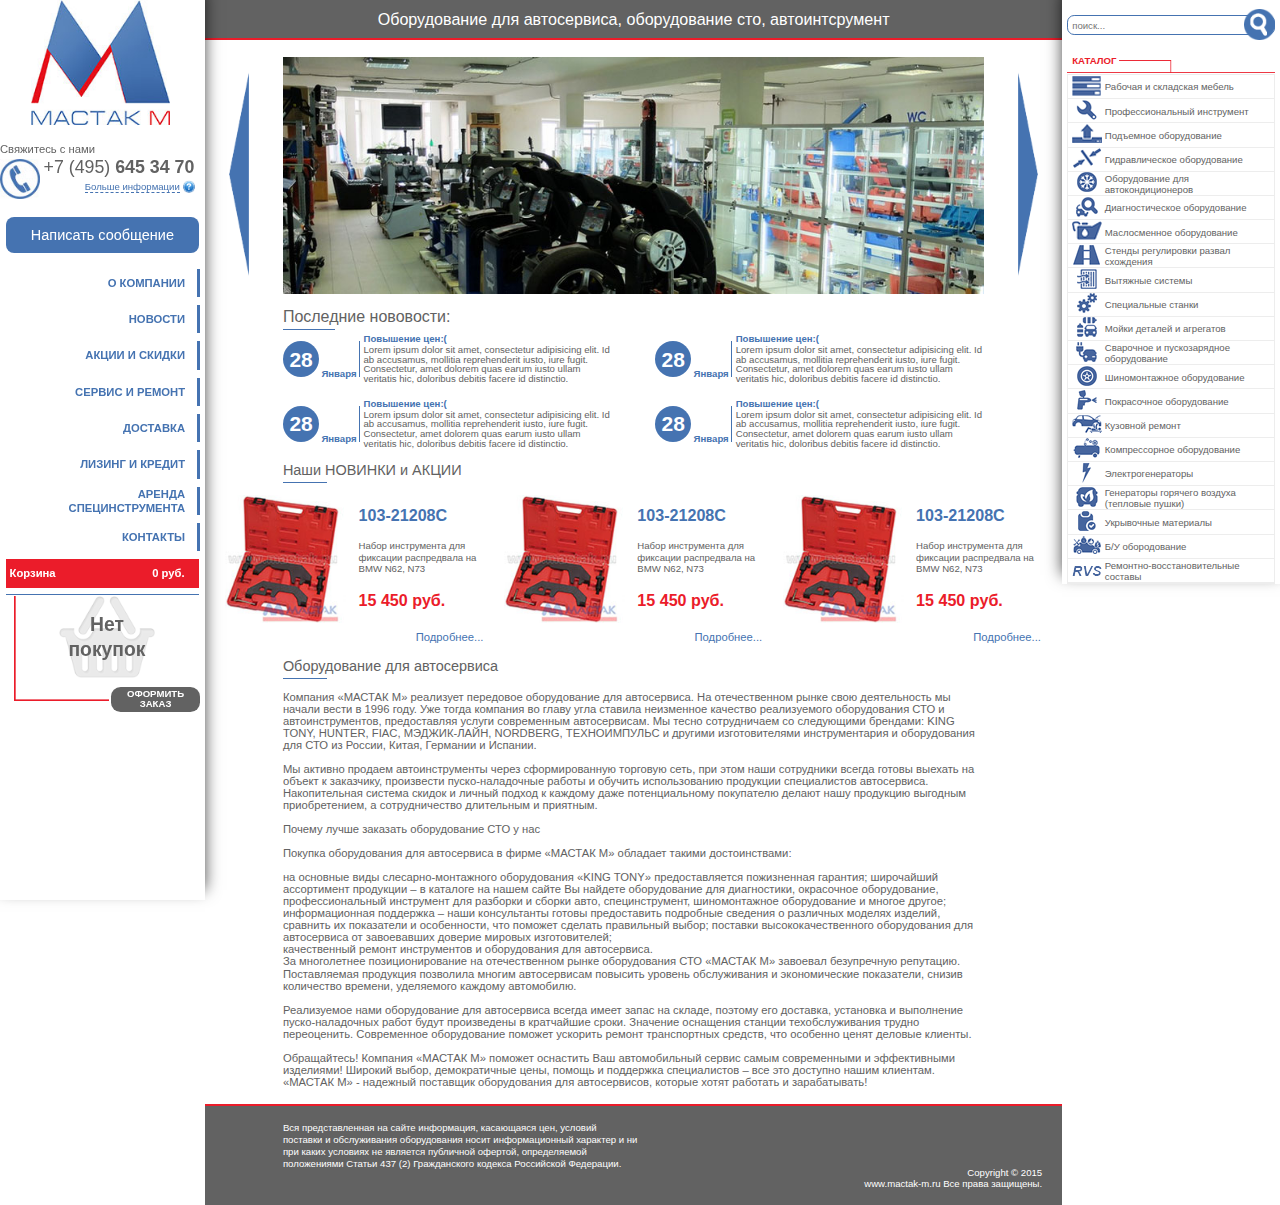
==== index.html @ f70179a8 "height left sidebar" ====
<!doctype html>
<html lang="ru">
<head>
	<meta charset="utf-8">
	<!--[if lt IE 9]>
		<script src="http://html5shiv.googlecode.com/svn/trunk/html5.js"></script>
		<script src="https://oss.maxcdn.com/respond/1.4.2/respond.min.js"></script>
	<![endif]-->
	<title>title</title>
	<meta http-equiv="X-UA-Compatible" content="IE=edge">
	<meta name="keywords" content="" >
	<meta name="description" content="">
	<link rel="stylesheet" href="css/reset.css">
	<link rel="stylesheet" href="css/fonts.css">
	<link rel="stylesheet" href="css/main.css">
	<link rel="stylesheet" href="css/media(1600).css">
	<link rel="stylesheet" href="css/media(1000).css">
	<script src="js/modernizr-2.8.3.min.js"></script>	
</head>
<body>
<div class="wrapper clearfix">
	<aside class="left-sidebar height-side">
		<div class="logo">
			<a href="#">
				<img src="images/mactak.jpg" height="155" width="172" alt="">	
			</a>
		</div>
		<div class="telefon">
			<div class="title">Свяжитесь с нами</div>
			<div class="tel-block clearfix">
				<div class="phone-icon">
					<img src="images/phone-icon.jpg" height="50" width="50" alt="">
				</div>
				<div class="phone-text">
					<div>+7 (495) <b>645 34 70</b></div>
					<a href="#">
						<span>Больше информации</span>
						<img src="images/ques.png" height="16" width="15" alt="">
					</a>
					<div class="clear"></div>
				</div>
			</div>
		</div>
		<div class="answerform">
			<a href="#" class="sms-link">Написать сообщение</a>
		</div>
		<nav class="nav">
			<ul>
				<li><a href="#">о компании</a></li>
				<li><a href="#">новости</a></li>
				<li><a href="#">акции и скидки</a></li>
				<li><a href="#">сервис и ремонт</a></li>
				<li><a href="#">доставка</a></li>
				<li><a href="#">лизинг и кредит</a></li>
				<li><a href="#" class="arends-link">аренда<br>специнструмента</a></li>
				<li><a href="#">контакты</a></li>
			</ul>
		</nav>
		<div class="basket">
			<div class="title clearfix">
				<span>Корзина</span>
				<span class="price">0 руб.</span>
			</div>
			<div class="basket-block">
				<div class="text-basket">
					<div class="text-cell">
						Нет <br>покупок
					</div>
				</div>
				<a href="#" class="get-order">Оформить заказ</a>
			</div>
		</div>
	</aside><!-- left sidebar -->

	<section class="center-content">
		<header class="header">
			Оборудование для автосервиса, оборудование сто, автоинтсрумент
		</header>
		<div class="slider-wrapper">
			<a href="#" class="prev-slide">
				<img src="images/prev-next.png" height="253" width="25" alt="">
			</a>
			<a href="#" class="next-slide">
				<img src="images/next-slide.png" height="253" width="25" alt="">
			</a>
			<div class="slide-img">
				<img src="images/slide.jpg" height="293" width="866" alt="">
			</div>
		</div><!-- slider wrapper -->

		<div class="last-news">
			<div class="title">Последние нововости:</div>
			<div class="news-wrap clearfix">
				<div class="news-block clearfix">
					<div class="date">
						<div class="number">
							<div class="number-cell">
								28
							</div>
						</div>
						<div class="month">Января</div>
					</div>
					<div class="news-text">
						<h5>Повышение цен:(</h5>
						<p>Lorem ipsum dolor sit amet, consectetur adipisicing elit. Id ab accusamus, mollitia reprehenderit iusto, iure fugit. Consectetur, amet dolorem quas earum iusto ullam veritatis hic, doloribus debitis facere id distinctio.</p>
					</div>
				</div>
				<div class="news-block clearfix">
					<div class="date">
						<div class="number">
							<div class="number-cell">
								28
							</div>
						</div>
						<div class="month">Января</div>
					</div>
					<div class="news-text">
						<h5>Повышение цен:(</h5>
						<p>Lorem ipsum dolor sit amet, consectetur adipisicing elit. Id ab accusamus, mollitia reprehenderit iusto, iure fugit. Consectetur, amet dolorem quas earum iusto ullam veritatis hic, doloribus debitis facere id distinctio.</p>
					</div>
				</div>
				<div class="news-block clearfix">
					<div class="date">
						<div class="number">
							<div class="number-cell">
								28
							</div>
						</div>
						<div class="month">Января</div>
					</div>
					<div class="news-text">
						<h5>Повышение цен:(</h5>
						<p>Lorem ipsum dolor sit amet, consectetur adipisicing elit. Id ab accusamus, mollitia reprehenderit iusto, iure fugit. Consectetur, amet dolorem quas earum iusto ullam veritatis hic, doloribus debitis facere id distinctio.</p>
					</div>
				</div>
				<div class="news-block clearfix">
					<div class="date">
						<div class="number">
							<div class="number-cell">
								28
							</div>
						</div>
						<div class="month">Января</div>
					</div>
					<div class="news-text">
						<h5>Повышение цен:(</h5>
						<p>Lorem ipsum dolor sit amet, consectetur adipisicing elit. Id ab accusamus, mollitia reprehenderit iusto, iure fugit. Consectetur, amet dolorem quas earum iusto ullam veritatis hic, doloribus debitis facere id distinctio.</p>
					</div>
				</div>
			</div>
		</div><!-- last news-->

		<div class="novelty">
			<header class="main-header">
				<span>Наши</span> НОВИНКИ и АКЦИИ
			</header>

			<div class="novelty-wrapp clearfix">
				<div class="novelty-block clearfix">
					<div class="nov-img">
						<img src="images/novetly.jpg" height="164" width="155" alt="">
					</div>
					<div class="nov-text">
						<div class="title">103-21208C</div>
						<div class="nov-desc">
							<div class="nov-cell">
								Набор инструмента для фиксации распредвала на BMW N62, N73
							</div>
						</div>
						<div class="price">15 450 руб.</div>
						<a href="#" class="more">Подробнее...</a>
						<div class="clear"></div>
					</div>
				</div>
				<div class="novelty-block clearfix">
					<div class="nov-img">
						<img src="images/novetly.jpg" height="164" width="155" alt="">
					</div>
					<div class="nov-text">
						<div class="title">103-21208C</div>
						<div class="nov-desc">
							<div class="nov-cell">
								Набор инструмента для фиксации распредвала на BMW N62, N73
							</div>
						</div>
						<div class="price">15 450 руб.</div>
						<a href="#" class="more">Подробнее...</a>
						<div class="clear"></div>
					</div>
				</div>
				<div class="novelty-block clearfix">
					<div class="nov-img">
						<img src="images/novetly.jpg" height="164" width="155" alt="">
					</div>
					<div class="nov-text">
						<div class="title">103-21208C</div>
						<div class="nov-desc">
							<div class="nov-cell">
								Набор инструмента для фиксации распредвала на BMW N62, N73
							</div>
						</div>
						<div class="price">15 450 руб.</div>
						<a href="#" class="more">Подробнее...</a>
						<div class="clear"></div>
					</div>
				</div>
			</div>
		</div><!-- novelty -->

		<div class="equipment">
			<header class="main-header">
				Оборудование для автосервиса
			</header>
			<p>
				Компания «МАСТАК М» реализует передовое оборудование для автосервиса. На отечественном рынке свою деятельность мы начали вести в 1996 году. Уже тогда компания во главу угла ставила неизменное качество реализуемого оборудования СТО и автоинструментов, предоставляя услуги современным автосервисам. Мы тесно сотрудничаем со следующими брендами: KING TONY, HUNTER, FIAC, МЭДЖИК-ЛАЙН, NORDBERG, ТЕХНОИМПУЛЬС и другими изготовителями инструментария и оборудования для СТО из России, Китая, Германии и Испании.
			</p>
			<p>
				Мы активно продаем автоинструменты через сформированную торговую сеть, при этом наши сотрудники всегда готовы выехать на объект к заказчику, произвести пуско-наладочные работы и обучить использованию продукции специалистов автосервиса. Накопительная система скидок и личный подход к каждому даже потенциальному покупателю делают нашу продукцию выгодным приобретением, а сотрудничество длительным и приятным.
			</p>
			<p>
				Почему лучше заказать оборудование СТО у нас
			</p>
			<p>
				Покупка оборудования для автосервиса в фирме «МАСТАК М» обладает такими достоинствами:
			</p>
			<p>
				на основные виды слесарно-монтажного оборудования «KING TONY» предоставляется пожизненная гарантия;
				широчайший ассортимент продукции – в каталоге на нашем сайте Вы найдете оборудование для диагностики, окрасочное оборудование, профессиональный инструмент для разборки и сборки авто, специнструмент, шиномонтажное оборудование и многое другое; <br>
				информационная поддержка – наши консультанты готовы предоставить подробные сведения о различных моделях изделий, сравнить их показатели и особенности, что поможет сделать правильный выбор;
				поставки высококачественного оборудования для автосервиса от завоевавших доверие мировых изготовителей; <br>
				качественный ремонт инструментов и оборудования для автосервиса. <br>
				За многолетнее позиционирование на отечественном рынке оборудования СТО «МАСТАК М» завоевал безупречную репутацию. Поставляемая продукция позволила многим автосервисам повысить уровень обслуживания и экономические показатели, снизив количество времени, уделяемого каждому автомобилю.
			</p>
			<p>
				Реализуемое нами оборудование для автосервиса всегда имеет запас на складе, поэтому его доставка, установка и выполнение пуско-наладочных работ будут произведены в кратчайшие сроки. Значение оснащения станции техобслуживания трудно переоценить. Современное оборудование поможет ускорить ремонт транспортных средств, что особенно ценят деловые клиенты.
			</p>
			<p>
				Обращайтесь! Компания «МАСТАК М» поможет оснастить Ваш автомобильный сервис самым современными и эффективными изделиями! Широкий выбор, демократичные цены, помощь и поддержка специалистов – все это доступно нашим клиентам. «МАСТАК М» - надежный поставщик оборудования для автосервисов, которые хотят работать и зарабатывать!
			</p>
		</div><!-- equipment -->

	<footer class="footer">
		<div class="foot-text">
			<p>Вся представленная на сайте информация, касающаяся цен, условий поставки и обслуживания оборудования носит информационный характер и ни при каких условиях не является публичной офертой, определяемой положениями Статьи 437 (2) Гражданского кодекса Российской Федерации.</p>
		</div>
		<div class="copyright">
			<p>Copyright © 2015</p>
			<p>www.mactak-m.ru Все права защищены.</p>
		</div>
	</footer>

	</section><!-- center content-->

	<aside class="right-sidebar height-side">
		<div class="search">
			<input type="text" placeholder="поиск...">
			<input type="submit" value="" class="s-in">
		</div>
		<div class="catalog">
			<div class="title">
				Каталог
			</div>
			<div class="cat-list">
				<ul>
					<li>
						<a href="#">
							<span class="cat-icon">
								<img src="images/cat-1.png" height="20" width="29" alt="">
							</span>
							<span class="text">Рабочая и складская мебель</span>
						</a>
					</li>
					<li>
						<a href="#">
							<span class="cat-icon">
								<img src="images/cat-2.png" height="20" width="22" alt="">
							</span>
							<span class="text">Профессиональный инструмент</span>
						</a>
					</li>
					<li>
						<a href="#">
							<span class="cat-icon">
								<img src="images/cat-3.png" height="19" width="30" alt="">
							</span>
							<span class="text">Подъемное оборудование</span>
						</a>
					</li>
					<li>
						<a href="#">
							<span class="cat-icon">
								<img src="images/cat-4.png" height="20" width="28" alt="">
							</span>
							<span class="text">Гидравлическое оборудование</span>
						</a>
					</li>
					<li>
						<a href="#">
							<span class="cat-icon">
								<img src="images/cat-5.png" height="20" width="20" alt="">
							</span>
							<span class="text">Оборудование для <br>
							автокондиционеров</span>
						</a>
					</li>
					<li>
						<a href="#">
							<span class="cat-icon">
								<img src="images/cat-6.png" height="20" width="22" alt="">
							</span>
							<span class="text">Диагностическое оборудование</span>
						</a>
					</li>
					<li>
						<a href="#">
							<span class="cat-icon">
								<img src="images/cat-7.png" height="19" width="30" alt="">
							</span>
							<span class="text">Маслосменное оборудование</span>
						</a>
					</li>
					<li>
						<a href="#">
							<span class="cat-icon">
								<img src="images/cat-8.png" height="20" width="27" alt="">
							</span>
							<span class="text">Стенды регулировки развал
							схождения</span>
						</a>
					</li>
					<li>
						<a href="#">
							<span class="cat-icon">
								<img src="images/cat-9.png" height="20" width="20" alt="">
							</span>
							<span class="text">Вытяжные системы</span>
						</a>
					</li>
					<li>
						<a href="#">
							<span class="cat-icon">
								<img src="images/cat-10.png" height="20" width="20" alt="">
							</span>
							<span class="text">Специальные станки</span>
						</a>
					</li>
					<li>
						<a href="#">
							<span class="cat-icon">
								<img src="images/cat-11.png" height="20" width="20" alt="">
							</span>
							<span class="text">Мойки деталей и агрегатов</span>
						</a>
					</li>
					<li>
						<a href="#">
							<span class="cat-icon">
								<img src="images/cat-12.png" height="20" width="21" alt="">
							</span>
							<span class="text">Сварочное и пускозарядное оборудование</span>
						</a>
					</li>
					<li>
						<a href="#">
							<span class="cat-icon">
								<img src="images/cat-13.png" height="20" width="20" alt="">
							</span>
							<span class="text">Шиномонтажное оборудование</span>
						</a>
					</li>
					<li>
						<a href="#">
							<span class="cat-icon">
								<img src="images/cat-14.png" height="20" width="20" alt="">
							</span>
							<span class="text">Покрасочное оборудование</span>
						</a>
					</li>
					<li>
						<a href="#">
							<span class="cat-icon">
								<img src="images/cat-15.png" height="18" width="30" alt="">
							</span>
							<span class="text">Кузовной ремонт</span>
						</a>
					</li>
					<li>
						<a href="#">
							<span class="cat-icon">
								<img src="images/cat-16.png" height="20" width="27" alt="">
							</span>
							<span class="text">Компрессорное оборудование</span>
						</a>
					</li>
					<li>
						<a href="#">
							<span class="cat-icon">
								<img src="images/cat-17.png" height="20" width="9" alt="">
							</span>
							<span class="text">Электрогенераторы</span>
						</a>
					</li>
					<li>
						<a href="#">
							<span class="cat-icon">
								<img src="images/cat-18.png" height="20" width="22" alt="">
							</span>
							<span class="text">Генераторы горячего воздуха (тепловые пушки)</span>
						</a>
					</li>
					<li>
						<a href="#">
							<span class="cat-icon">
								<img src="images/cat-19.png" height="20" width="18" alt="">
							</span>
							<span class="text">Укрывочные материалы</span>
						</a>
					</li>
					<li>
						<a href="#">
							<span class="cat-icon">
								<img src="images/cat-20.png" height="18" width="28" alt="">
							</span>
							<span class="text">Б/У обородование</span>
						</a>
					</li>
					<li>
						<a href="#">
							<span class="cat-icon">
								<img src="images/cat-21.png" height="10" width="30" alt="">
							</span>
							<span class="text">Ремонтно-восстановительные
							составы</span>
						</a>
					</li>
				</ul>
			</div>
		</div>
	</aside>
</div>


<script src="js/jquery.js"></script>
</body>
</html>
---- css/main.css ----
a {
  text-decoration: none;
}
body {
  font-family: Arial, sans-serif;
}
.wrapper {
  width: 100%;
  margin: auto;
}
.left-sidebar {
  position: fixed;
  top: 0;
  width: 16%;
  height: 100%;
  -webkit-box-shadow: 0 -10px 15px rgba(0, 0, 0, 0.7);
  -moz-box-shadow: 0 -10px 15px rgba(0, 0, 0, 0.7);
  box-shadow: 0 -10px 15px rgba(0, 0, 0, 0.7);
}
.center-content {
  float: left;
  width: 67%;
  margin-left: 16%;
}
.right-sidebar {
  float: left;
  width: 17%;
  padding-top: 15px;
  padding-left: 5px;
  padding-right: 5px;
  -webkit-box-shadow: 0px -9px 15px rgba(0, 0, 0, 0.7);
  -moz-box-shadow: 0px -9px 15px rgba(0, 0, 0, 0.7);
  box-shadow: 0px -9px 15px rgba(0, 0, 0, 0.7);
}
.telefon {
  width: 245px;
  margin: auto;
  margin-top: 20px;
}
.telefon .title {
  color: #626262;
  font-size: 14px;
  margin-bottom: 5px;
}
.logo {
  text-align: center;
  margin-left: -5px;
}
.phone-icon {
  float: left;
  width: 50px;
}
.phone-text {
  float: left;
  width: 192px;
  padding-left: 5px;
}
.phone-text div {
  font-size: 22px;
  color: #626262;
}
.phone-text div b {
  font-weight: bold;
}
.phone-text a {
  font-size: 12px;
  color: #4573b1;
  float: right;
}
.phone-text a span {
  border-bottom: 1px dashed #4573b1;
}
.phone-text a img {
  position: relative;
  top: 4px;
}
.answerform {
  margin: 20px 0px;
}
.sms-link {
  display: block;
  width: 96%;
  margin: auto;
  height: 45px;
  text-align: center;
  background: #4573b1;
  color: white;
  font-size: 18px;
  line-height: 45px;
  -webkit-border-radius: 10px;
  -moz-border-radius: 10px;
  border-radius: 10px;
}
.nav {
  text-transform: uppercase;
  padding-right: 6px;
}
.nav li {
  height: 35px;
  border-right: 5px solid #4573b1;
  margin-bottom: 10px;
  text-align: right;
}
.nav li a {
  display: inline-block;
  padding-right: 15px;
  font-weight: bold;
  font-size: 14px;
  color: #4573b1;
  height: 35px;
  line-height: 35px;
}
.nav li .arends-link {
  line-height: 18px;
}
.basket {
  width: 240px;
  margin: auto;
}
.basket .title {
  width: 100%;
  height: 35px;
  background: #eb1c2a;
  color: white;
  font-size: 14px;
  line-height: 35px;
  padding-left: 5px;
  padding-right: 18px;
  font-weight: bold;
}
.basket .title:after {
  content: "";
  border-top: 2px solid #4573b1;
  width: 240px;
  margin-left: -5px;
  margin-top: 1px;
}
.basket .price {
  float: right;
}
.basket-block {
  width: 230px;
  height: 130px;
  position: relative;
  margin-top: 10px;
  margin-left: 10px;
  margin-bottom: 20px;
  background: url(../images/red-line.png) no-repeat;
}
.get-order {
  display: block;
  width: 110px;
  height: 32px;
  text-transform: uppercase;
  text-align: center;
  font-weight: bold;
  font-size: 12px;
  color: white;
  background: #626262;
  -webkit-border-radius: 12px;
  -moz-border-radius: 12px;
  border-radius: 12px;
  padding-top: 3px;
  line-height: 13px;
  position: absolute;
  right: 0;
  bottom: -14px;
}
.text-basket {
  width: 119px;
  height: 102px;
  line-height: 31px;
  background: url(../images/basket.png) no-repeat;
  text-align: center;
  margin: auto;
  font-weight: bold;
  font-size: 24px;
  color: #626262;
}
.text-cell {
  width: 119px;
  height: 102px;
  display: table-cell;
  vertical-align: middle;
}
.search {
  position: relative;
}
.search input[type="text"] {
  width: 100%;
  outline: 0;
  height: 25px;
  font-size: 12px;
  font-family: Arial, sans-serif;
  padding-left: 5px;
  border: 1px solid #4573b1;
  -webkit-border-radius: 9px;
  -moz-border-radius: 9px;
  border-radius: 9px;
}
.search .s-in {
  display: block;
  width: 39px;
  height: 39px;
  outline: 0;
  border: 0;
  cursor: pointer;
  position: absolute;
  top: -8px;
  right: -1px;
  background: url(../images/search.png) no-repeat;
}
.catalog {
  margin-top: 25px;
}
.catalog .title {
  height: 23px;
  color: #eb1c2a;
  text-transform: uppercase;
  padding-left: 6px;
  padding-top: 1px;
  font-weight: bold;
  font-size: 12px;
  background: url(../images/cata-line.png) no-repeat;
  background-position: 0 6px;
}
.cat-list {
  border: 1px solid #ededed;
}
.cat-list li {
  height: 30px;
  border-bottom: 1px solid #ededed;
}
.cat-list .cat-icon {
  display: table-cell;
  vertical-align: middle;
  width: 45px;
  height: 30px;
  text-align: center;
}
.cat-list .text {
  display: table-cell;
  vertical-align: middle;
  width: 210px;
  height: 30px;
  color: #626262;
  font-size: 12px;
  line-height: 14px;
}
.header {
  height: 50px;
  line-height: 47px;
  background: #626262;
  border-bottom: 3px solid #eb1c2a;
  text-align: center;
  color: white;
  font-size: 20px;
}
.slider-wrapper {
  position: relative;
  width: 1060px;
  margin: auto;
  height: 333px;
  padding: 20px 0;
}
.slide-img {
  width: 866px;
  margin: auto;
}
.prev-slide {
  position: absolute;
  z-index: 2;
  left: 30px;
  top: 50%;
  margin-top: -126.5px;
}
.next-slide {
  position: absolute;
  z-index: 2;
  right: 30px;
  top: 50%;
  margin-top: -126.5px;
}
.last-news {
  width: 866px;
  margin: auto;
}
.last-news .title {
  color: #626262;
}
.last-news .title:after {
  content: "";
  display: block;
  width: 65px;
  border-top: 1px solid #4573b1;
  margin: 5px 0;
}
.news-wrap {
  margin-left: -55px;
}
.news-block {
  width: 405px;
  height: 70px;
  float: left;
  margin-bottom: 10px;
  margin-left: 55px;
}
.news-block .date {
  width: 95px;
  height: 45px;
  border-right: 1px solid #4573b1;
  float: left;
  margin-top: 9px;
}
.news-block .date .number {
  display: inline-block;
  width: 45px;
  height: 45px;
  background: #4573b1;
  -webkit-border-radius: 50%;
  -moz-border-radius: 50%;
  border-radius: 50%;
  text-align: center;
  color: white;
  font-size: 26px;
  font-weight: bold;
}
.news-block .date .number-cell {
  display: table-cell;
  vertical-align: middle;
  width: 45px;
  height: 45px;
}
.news-block .date .month {
  display: inline-block;
  font-size: 12px;
  color: #4573b1;
  font-weight: bold;
  margin-left: -3px;
}
.news-block .news-text {
  float: left;
  padding-left: 5px;
  width: 310px;
}
.news-block .news-text h5 {
  font-size: 12px;
  color: #4573b1;
  font-weight: bold;
  margin-bottom: 2px;
}
.news-block .news-text p {
  font-size: 12px;
  color: #626262;
}
.novelty-wrapp {
  width: 1060px;
  margin: auto;
  margin-top: 15px;
}
.novelty-wrapp .h3 {
  padding-left: 80px;
}
.novelty-block {
  float: left;
  width: 320px;
  margin-left: 25px;
}
.nov-img {
  float: left;
  width: 150px;
}
.nov-text {
  width: 170px;
  padding-top: 15px;
  padding-left: 15px;
  float: left;
}
.nov-text .title {
  font-weight: bold;
  color: #4573b1;
  font-size: 20px;
}
.nov-text .nov-desc {
  height: 85px;
  font-size: 12px;
  color: #626262;
  line-height: 1.2;
}
.nov-text .nov-cell {
  display: table-cell;
  vertical-align: middle;
  width: 170px;
  height: 85px;
}
.nov-text .price {
  color: #eb1c2a;
  font-weight: bold;
  font-size: 20px;
  margin-bottom: 7px;
}
.nov-text .more {
  float: right;
  font-size: 14px;
  color: #4573b1;
}
.main-header {
  font-size: 18px;
  color: #626262;
  width: 866px;
  margin: auto;
}
.main-header:after {
  content: "";
  display: block;
  border-top: 1px solid #4573b1;
  width: 55px;
  margin-top: 5px;
}
.equipment {
  width: 866px;
  margin: auto;
  margin-top: 20px;
  padding-bottom: 20px;
}
.equipment p {
  font-size: 14px;
  color: #626262;
  margin-top: 15px;
  line-height: 15px;
}
.footer {
  border-top: 3px solid #eb1c2a;
  background: #626262;
  position: relative;
  padding-top: 20px;
  height: 125px;
}
.foot-text {
  width: 866px;
  margin: auto;
}
.foot-text p {
  width: 440px;
  color: white;
  font-size: 12px;
  line-height: 15px;
}
.copyright {
  position: absolute;
  z-index: 2;
  right: 25px;
  bottom: 20px;
  text-align: right;
  font-size: 12px;
  color: white;
  line-height: 1.1;
}
.red-o {
  color: #eb1c2a;
}
.about-wrapper {
  width: 1020px;
  margin: auto;
  border-top: 1px solid #4573b1;
  margin-top: 70px;
}
.about-container {
  width: 866px;
  padding-bottom: 20px;
  margin: auto;
}
.tabs {
  margin-top: -30px;
}
.tabs li {
  float: left;
  cursor: pointer;
  width: 100px;
  height: 30px;
  line-height: 28px;
  font-size: 12px;
  color: white;
  background: #4573b1;
  text-align: center;
  border: 1px solid #4573b1;
  border-bottom: 0;
  margin-right: 10px;
}
.tabs li.active,
.tabs li:hover {
  color: #4573b1;
  background: white;
}
.about-text {
  padding-top: 20px;
}
.about-desc {
  padding-top: 20px;
}
.about-desc p {
  font-size: 14px;
  color: #626262;
  margin-bottom: 25px;
  line-height: 17px;
}
.about-desc img {
  float: right;
}
.photo {
  border: 1px solid #4573b1;
  position: relative;
  padding: 0 5px;
  padding-bottom: 10px;
  -webkit-border-radius: 10px;
  -moz-border-radius: 10px;
  border-radius: 10px;
}
.photo .title {
  height: 45px;
  line-height: 45px;
  text-align: center;
  font-size: 14px;
  color: #626262;
}
.photo-wrapp {
  margin-left: -18px;
}
.photo-block {
  float: left;
  margin-left: 18px;
  width: 127px;
}
.photo-prev {
  position: absolute;
  left: -27px;
  top: 50%;
  margin-top: -26px;
  z-index: 2;
}
.photo-next {
  position: absolute;
  right: -28px;
  top: 50%;
  margin-top: -26px;
  z-index: 2;
}
.main-air {
  width: 1020px;
  margin: auto;
  padding-bottom: 20px;
  border-bottom: 1px solid #4573b1;
}
.breadcrumbs {
  border-bottom: 1px solid #4573b1;
  padding-top: 20px;
}
.breadcrumbs li {
  float: left;
  padding-top: 10px;
}
.breadcrumbs li:first-child {
  padding-top: 0;
}
.breadcrumbs li:first-child span {
  position: relative;
  top: -4px;
}
.breadcrumbs li a {
  font-size: 16px;
  color: #626262;
}
.breadcrumbs li span {
  padding: 0 10px;
}
.filter {
  border-bottom: 1px solid #4573b1;
  padding-left: 80px;
  position: relative;
}
.filter td {
  padding: 20px 0px;
  width: 185px;
  vertical-align: middle;
}
.filter .clas {
  font-size: 18px;
  font-weight: bold;
  color: #626262;
}
.filter .radio {
  color: #626262;
  font-size: 14px;
  text-transform: uppercase;
}
.apply-filter {
  width: 100px;
  height: 35px;
  display: block;
  background: #4573b1;
  font-size: 12px;
  padding-top: 7px;
  color: white;
  text-align: center;
  text-transform: uppercase;
  position: absolute;
  bottom: -17.5px;
  right: 185px;
  border-right: 1px solid white;
  -webkit-border-radius: 10px 0 0 10px;
  -moz-border-radius: 10px 0 0 10px;
  border-radius: 10px 0 0 10px;
}
.reset {
  width: 100px;
  height: 35px;
  display: block;
  background: #4573b1;
  font-size: 12px;
  padding-top: 7px;
  color: white;
  right: 85px;
  text-align: center;
  text-transform: uppercase;
  position: absolute;
  bottom: -17.5px;
  -webkit-border-radius: 0 10px 10px 0;
  -moz-border-radius: 0 10px 10px 0;
  border-radius: 0 10px 10px 0;
}
.top-fil {
  padding: 40px 0;
  font-size: 12px;
}
.top-fil td {
  padding-right: 25px;
  vertical-align: top;
}
.top-fil td:first-child {
  color: #4573b1;
}
.item-container {
  width: 866px;
  margin: auto;
  margin-bottom: 20px;
}
.item-desc {
  width: 530px;
  float: left;
}
.item-img {
  float: left;
  width: 336px;
  text-align: right;
}
.item-info {
  border-bottom: 2px solid #4573b1;
}
.item-info .left-block {
  width: 50%;
  float: left;
}
.item-info .right-block {
  width: 50%;
  float: right;
  text-align: right;
}
.item-info .cod {
  color: #4573b1;
  font-weight: bold;
  font-size: 42px;
}
.item-info .price {
  color: red;
  font-weight: bold;
}
.item-info .price b {
  font-size: 42px;
}
.list-item {
  font-size: 12px;
  color: #626262;
  padding: 20px;
}
.list-item li {
  margin-bottom: 15px;
}
.list-item span {
  font-weight: bold;
}
.add-basket {
  margin-top: 40px;
}
.after-info {
  padding: 20px 0;
  font-size: 12px;
  color: #626262;
}
.after-info a {
  text-transform: uppercase;
  color: #4573b1;
  font-weight: bold;
  display: inline-block;
  margin-left: 20px;
  margin-top: 20px;
}
.item-wrapper {
  border-bottom: 1px solid #4573b1;
}
.after-item-text {
  width: 866px;
  margin: auto;
  padding: 20px 0;
  font-size: 14px;
  color: #626262;
  text-align: justify;
}
.detail-img {
  width: 400px;
  float: left;
}
.detail-img-block {
  border: 1px solid #4573b1;
}
.miniature {
  padding: 10px 5px;
}
.detail-desc {
  width: 530px;
  float: right;
}
.detail-desc .item-desc {
  float: none;
  width: auto;
}
.detail {
  padding-left: 65px;
  padding-top: 30px;
}
.detail .item-info {
  border-bottom: 1px solid #4573b1;
}
.detail .after-info {
  border-bottom: 1px solid #4573b1;
}
.detail .cod,
.detail .price {
  border-bottom: 1px solid #4573b1;
  height: 43px;
}
.detail .col-33 {
  float: left;
  width: 33.3%;
  font-size: 12px;
  color: #4573b1;
}
.detail .col-33 img {
  margin-right: 10px;
}
.icon-detail {
  padding: 20px 0;
  border-bottom: 1px solid #4573b1;
}
.detail-text {
  font-size: 12px;
}
.detail-text h5 {
  font-size: 14px;
  text-transform: uppercase;
  font-weight: bold;
  color: #4573b1;
  margin-top: 18px;
}
.detail-text p {
  color: #626262;
  margin-top: 18px;
}
.detail-text .return {
  display: inline-block;
  float: right;
  text-decoration: underline;
  margin-top: 18px;
  color: #4573b1;
}
.h3 {
  text-transform: uppercase;
  color: #4573b1;
  font-size: 20px;
  font-weight: bold;
  margin-top: 20px;
  margin-bottom: 10px;
}
.documentation {
  font-weight: bold;
  font-size: 12px;
}
.documentation a {
  color: #4573b1;
  text-decoration: underline;
}
.documentation img {
  margin-right: 20px;
}
.novelty-also {
  padding-bottom: 20px;
}
.order-block1 {
  width:982px;
  margin:10px auto 60px;
}
.order-block2 {
  width:800px;
  margin:10px auto 30px;
}
.order-step1,.order-step2,.order-step3 {
  float:left;
  width:327px;
  height:172px;
}
.step1,.step2,.step3 {
  float:left;
  width:256px;
  height:135px;
}
.basket-table {
  width:860px;
  margin:0 auto;
}
.basket-table td {
  vertical-align:top;
}
.basket-item-title {
  font-size: 24px;
  font-weight: bold;
  color: #5781b9;
}
.basket-item-title:first-letter {
  color:red;
}
.basket-item-info {
  font-size: 14px;
  padding: 10px 20px;
  color:#626262;
}
.basket-item-more {
  padding: 4px 10px 0;
  font-size:14px;
  float:left;
}
.basket-item-more a {
  color:#5781b9;
}
.basket-item-price {
  padding:0 10px;
  color:#db0703;
  font-size:20px;
  float:right;
  font-weight:bold;
}
.basket-table thead td{
  text-align:center;
  font-size: 20px;
  font-weight: bold;
  line-height:45px;
}
.basket-table thead td.basket-kolvo {
  color:#5781b9;
}
.basket-table thead td.basket-sum {
  color:white;
  background:#5781b9;
  border-left:5px solid #5781b9;
  border-right:5px solid #5781b9;
}
.amount {
  width: 70px;
  margin: 24px auto;
  text-align:center;
}
.amount-title {
  font-size: 12px;
  font-weight: bold;
}
.amount input {
  width:34px;
  height:33px;
  border-radius:5px;
  border:1px solid gray;
  text-align:center;
  font-size:18px;
  float:left;
  margin:0 5px;
}
.amount .amount-up {
  width:11px;
  height:20px;
  background:url('../images/arr-right.png') no-repeat;
  float:left;
  margin-top: 6px;
}
.amount .amount-down {
  width:11px;
  height:20px;
  background:url('../images/arr-left.png') no-repeat;
  float:left;
  margin-top: 6px;
}
.basket-item-sum {
  width:100px;
  border-left:5px solid #5781b9;
  border-right:5px solid #5781b9;
  border-bottom: 1px solid #5781b9;
  text-align:center;
  color:#eb1c2a;
  font-weight: bold;
  font-size: 20px;
  vertical-align:middle !important;
}
.actions {
  text-align:center;
  vertical-align: middle !important;
}
.basket-item-del {
  display: block;
  width: 77px;
  height: 60px;
  background: url('../images/del.png') top no-repeat;
  padding-top: 40px;
  font-weight: bold;
  color: #5781b9;
  margin: 20px auto;
}
.basket-item-amount {
  border-bottom: 1px solid #5781b9;
  vertical-align: middle !important;
}
.basket-bottom-border {
  height:1px;
  background:url('../images/basket-item-border.png') no-repeat;
}
.basket-item {
  padding-top:10px;
}
.basket-item-img {
  padding-top:10px;
}
.nobottom {
  border-bottom:0 !important;
}
.basket-sum-border {
  width:154px;
  height:39px;
  background:url('../images/basket-sum-border.png') 108px 0px no-repeat;
}
.basket-info {
  width:800px;
  margin:20px auto;
}
.personal-type {
  margin-left:10px;
  line-height:24px;
  font-size:20px;
  font-weight:bold;
  color:#5781b9;
}
.basket-info-person {
  float:left;
  width:300px;
}
.basket-info-sum {
  float:right;
  width:300px;
  color:#5781b9;
  font-size:30px;
  font-weight:bold;
}
.basket-info-sum span{
  color:#4fc151;
}
.cont-button {
  background:#4fc151;
  width:290px;
  height:75px;
  border-radius:10px;
  display:block;
  float:right;
  text-align:center;
  line-height:75px;
  font-size: 30px;
  color: white;
}
.cont-block {
  margin:0px 70px 30px 0;
}
.order-area {
  width:960px;
  margin:0 auto 50px;
  background: url('../images/bg-order.png') right no-repeat;
  min-height: 475px;
}
.order-left-side {
  float:left;
}
.order-right-side {
  float:right;
}
.input-block {
  width:430px;
  margin-top: 20px;
}
.radio-block {
  margin:34px;
}
.input-block h5 {
  color:#626262;
  margin-bottom:5px;
  margin-left:10px;
  font-size:14px;
}
.input-block input {
  width:430px;
  height:40px;
  border:1px solid #4573b1;
  border-radius:7px;
  outline:none;
  font-size:18px;
  padding:0 10px;
}
.input-block textarea {
  width:430px;
  height:168px;
  border:1px solid #4573b1;
  border-radius:7px;
  outline:none;
  font-size:18px;
  padding:0 10px;
}
.select-city {
  padding:0 20px;
}
.uploadfile {
  margin:10px 0 62px;
}
.uploadfile span {
  padding-left:10px;
  font-size:14px;
  color:#626262;
}
.order-actions {
  float:right;
  width:400px;
}
.order-back-link {
  float:left;
  line-height:62px;
  font-size:24px;
  color:#5781b9;
  font-weight:bold;
}
.order-cont-link {
  background:#4fc151;
  width:250px;
  height:62px;
  border-radius:10px;
  display:block;
  float:right;
  text-align:center;
  line-height:62px;
  font-size: 30px;
  color: white;
}
.deactive {
  background:#999;
}
---- css/media(1600).css ----
@media (max-width: 1599px) {
  .wrapper {
    width: 100%;
  }
  .left-sidebar {
    width: 16%;
  }
  .center-content {
    width: 67%;
    margin-left: 16%;
  }
  .right-sidebar {
    width: 17%;
  }
  .telefon {
    margin-top: 1.2vw;
  }
  .telefon .title {
    font-size: 0.88vw;
    margin-bottom: 0.3vw;
  }
  .logo {
    margin-left: -0.3vw;
  }
  .logo img {
    width: 10.8vw;
    height: 9.8vw;
  }
  .phone-icon {
    width: 3.1vw;
  }
  .phone-icon img {
    width: 3.1vw;
    height: 3.1vw;
  }
  .phone-text {
    width: 12.1vw;
    padding-left: 0.3vw;
  }
  .phone-text div {
    font-size: 1.39vw;
  }
  .phone-text a {
    font-size: 0.75vw;
  }
  .phone-text a img {
    top: 0.25vw;
    width: 0.94vw;
    height: 1.01vw;
  }
  .answerform {
    margin: 1.2vw 0;
  }
  .sms-link {
    width: 15.1vw;
    height: 2.84vw;
    line-height: 2.84vw;
    font-size: 1.13vw;
    -webkit-border-radius: 0.63vw;
    -moz-border-radius: 0.63vw;
    border-radius: 0.63vw;
  }
  .nav {
    padding-right: 0.37vw;
  }
  .nav li {
    height: 2.21vw;
    border-right-width: 0.3vw;
    margin-bottom: 0.63vw;
  }
  .nav li a {
    padding-right: 0.94vw;
    font-size: 0.88vw;
    height: 2.21vw;
    line-height: 2.21vw;
  }
  .nav li .arends-link {
    line-height: 1.13vw;
  }
  .basket {
    width: 15.1vw;
  }
  .basket .title {
    height: 2.21vw;
    font-size: 0.88vw;
    line-height: 2.21vw;
    padding-left: 0.3vw;
    padding-right: 1.13vw;
  }
  .basket .title:after {
    border-top-width: 0.12vw;
    width: 15.1vw;
    margin-left: -0.3vw;
  }
  .basket-block {
    width: 14.55vw;
    height: 8.22vw;
    margin-bottom: 1.26vw;
    margin-top: 0.63vw;
    margin-left: 0.63vw;
    background-size: contain;
  }
  .get-order {
    width: 6.96vw;
    height: 2vw;
    font-size: 0.75vw;
    -webkit-border-radius: 0.75vw;
    -moz-border-radius: 0.75vw;
    border-radius: 0.75vw;
    line-height: 0.82vw;
    bottom: -0.88vw;
    padding-top: 0.18vw;
  }
  .text-basket {
    width: 7.53vw;
    height: 6.45vw;
    line-height: 1.96vw;
    font-size: 1.51vw;
    background-size: contain;
  }
  .text-cell {
    width: 7.53vw;
    height: 6.45vw;
  }
  .search input[type="text"] {
    height: 1.58vw;
    font-size: 0.75vw;
    padding-left: 0.3vw;
    -webkit-border-radius: 0.56vw;
    -moz-border-radius: 0.56vw;
    border-radius: 0.56vw;
  }
  .search .s-in {
    width: 2.46vw;
    height: 2.46vw;
    top: -0.5vw;
    right: -0.06vw;
    background-size: contain;
  }
  .catalog {
    margin-top: 1.58vw;
  }
  .catalog .title {
    height: 1.45vw;
    padding-left: 0.37vw;
    font-size: 0.75vw;
    background-size: contain;
    background-position: 0 0.37vw;
  }
  .cat-list li {
    height: 1.89vw;
  }
  .cat-list .cat-icon {
    width: 2.84vw;
    height: 1.89vw;
  }
  .cat-list .cat-icon img {
    max-width: 90%;
  }
  .cat-list .text {
    width: 13.2vw;
    height: 1.89vw;
    font-size: 0.75vw;
    line-height: 0.88vw;
  }
  .header {
    height: 3.16vw;
    line-height: 2.97vw;
    border-bottom-width: 0.18vw;
    font-size: 1.26vw;
  }
  .slider-wrapper {
    width: 100%;
    height: 21vw;
    padding: 1.26vw 0;
  }
  .slide-img {
    width: 54.8vw;
  }
  .slide-img img {
    width: 100%;
    height: auto;
  }
  .prev-slide {
    left: 1.89vw;
    margin-top: -8vw;
  }
  .next-slide {
    right: 1.89vw;
    margin-top: -8vw;
  }
  .prev-slide img,
  .next-slide img {
    width: 1.58vw;
    height: 16vw;
  }
  .last-news {
    width: 54.8vw;
  }
  .last-news .title:after {
    width: 4.11vw;
    margin: 0.3vw 0;
  }
  .news-wrap {
    margin-left: -3.48vw;
  }
  .news-block {
    width: 25.6vw;
    height: 4.43vw;
    margin-bottom: 0.63vw;
    margin-left: 3.48vw;
  }
  .news-block .date {
    width: 6vw;
    height: 2.84vw;
    margin-top: 0.56vw;
  }
  .news-block .date .number {
    width: 2.84vw;
    height: 2.84vw;
    font-size: 1.64vw;
  }
  .news-block .date .number-cell {
    width: 2.84vw;
    height: 2.84vw;
  }
  .news-block .date .month {
    font-size: 0.75vw;
    margin-left: -0.18vw;
  }
  .news-block .news-text {
    padding-left: 0.3vw;
    width: 19.6vw;
  }
  .news-block .news-text h5 {
    font-size: 0.75vw;
    margin-bottom: 0.12vw;
  }
  .news-block .news-text p {
    font-size: 0.75vw;
  }
  .novelty-wrapp {
    width: 100%;
    margin: auto;
    margin-top: 0.94vw;
  }
  .novelty-block {
    width: 20.2vw;
    margin-left: 1.58vw;
  }
  .nov-img {
    width: 9.49vw;
  }
  .nov-img img {
    width: 100%;
    height: auto;
  }
  .nov-text {
    width: 10.7vw;
    padding-top: 0.94vw;
    padding-left: 0.94vw;
  }
  .nov-text .title {
    font-size: 1.26vw;
  }
  .nov-text .nov-desc {
    height: 5.37vw;
    font-size: 0.75vw;
  }
  .nov-text .nov-cell {
    width: 10.7vw;
    height: 5.37vw;
  }
  .nov-text .price {
    font-size: 1.26vw;
    margin-bottom: 0.44vw;
  }
  .nov-text .more {
    font-size: 0.88vw;
  }
  .main-header {
    font-size: 1.13vw;
    width: 54.8vw;
  }
  .main-header:after {
    width: 3.48vw;
    margin-top: 0.3vw;
  }
  .equipment {
    width: 54.8vw;
    margin-top: 1.26vw;
    padding-bottom: 1.26vw;
  }
  .equipment p {
    font-size: 0.88vw;
    margin-top: 0.94vw;
    line-height: 0.94vw;
  }
  .footer {
    border-top-width: 0.18vw;
    padding-top: 1.26vw;
    height: 7.91vw;
  }
  .foot-text {
    width: 54.8vw;
  }
  .foot-text p {
    width: 27.8vw;
    font-size: 0.75vw;
    line-height: 0.94vw;
  }
  .copyright {
    right: 1.58vw;
    bottom: 1.26vw;
    font-size: 0.75vw;
  }
  /********* About ***********/
  
  .about-wrapper {
    width: 64.5vw;
    margin-top: 4.43vw;
  }
  .about-container {
    width: 54.8vw;
    padding-bottom: 1.26vw;
  }
  .tabs {
    margin-top: -1.89vw;
  }
  .tabs li {
    width: 6.32vw;
    height: 1.89vw;
    line-height: 1.77vw;
    font-size: 0.75vw;
    margin-right: 0.63vw;
  }
  .about-text {
    padding-top: 1.26vw;
  }
  .about-desc img {
    width: 25.3vw;
    height: 16.5vw;
  }
  .about-desc {
    padding-top: 1.26vw;
  }
  .about-desc p {
    font-size: 0.88vw;
    margin-bottom: 1.58vw;
    line-height: 1.07vw;
  }
  .photo {
    padding: 0 0.3vw;
    -webkit-border-radius: 0.63vw;
    -moz-border-radius: 0.63vw;
    border-radius: 0.63vw;
  }
  .photo .title {
    height: 2.84vw;
    line-height: 2.84vw;
    font-size: 0.88vw;
  }
  .photo-wrapp {
    margin-left: -1.13vw;
  }
  .photo-block {
    margin-left: 1.13vw;
    width: 8.03vw;
  }
  .photo-block img {
    width: 100%;
    height: auto;
  }
  .photo-prev {
    left: -1.7vw;
    margin-top: -1.64vw;
  }
  .photo-next {
    right: -1.7vw;
    margin-top: -1.64vw;
  }
  .photo-prev img,
  .photo-next img {
    width: 1.64vw;
    height: 3.29vw;
  }
  /********* Products ***********/
  
  .main-air {
    width: 64.5vw;
  }
  .breadcrumbs {
    padding-top: 1.26vw;
  }
  .breadcrumbs li {
    padding-top: 0.63vw;
  }
  .breadcrumbs li:first-child span {
    top: -0.35vw;
  }
  .breadcrumbs li a {
    font-size: 1.01vw;
  }
  .breadcrumbs li span {
    padding: 0 0.63vw;
  }
  .breadcrumbs li span img {
    width: 0.5vw;
    height: 0.75vw;
  }
  .filter {
    padding-left: 5.06vw;
  }
  .filter td {
    padding: 1.26vw 0;
    width: 11.7vw;
  }
  .filter .clas {
    font-size: 1.13vw;
  }
  .filter .radio {
    font-size: 0.88vw;
  }
  .apply-filter {
    width: 6.32vw;
    height: 2.21vw;
    font-size: 0.75vw;
    padding-top: 0.44vw;
    bottom: -1.1vw;
    right: 11.7vw;
    -webkit-border-radius: 0.63vw 0 0 0.63vw;
    -moz-border-radius: 0.63vw 0 0 0.63vw;
    border-radius: 0.63vw 0 0 0.63vw;
  }
  .reset {
    width: 6.32vw;
    height: 2.21vw;
    font-size: 0.75vw;
    padding-top: 0.44vw;
    bottom: -1.1vw;
    right: 5.37vw;
    -webkit-border-radius: 0 0.63vw 0.63vw 0;
    -moz-border-radius: 0 0.63vw 0.63vw 0;
    border-radius: 0 0.63vw 0.63vw 0;
  }
  .top-fil {
    padding: 2.53vw 0;
    font-size: 0.75vw;
  }
  .top-fil td {
    padding-right: 1.58vw;
  }
  .item-container {
    width: 54.8vw;
    margin-bottom: 1.26vw;
  }
  .item-desc {
    width: 33.54vw;
  }
  .item-img {
    width: 21.2vw;
  }
  .item-info .cod {
    font-size: 2.65vw;
  }
  .item-info .cod .price b {
    font-size: 2.65vw;
  }
  .list-item {
    font-size: 0.75vw;
    padding: 1.26vw;
  }
  .list-item li {
    margin-bottom: 0.94vw;
  }
  .add-basket {
    margin-top: 2.53vw;
  }
  .after-info {
    padding: 1.26vw;
    font-size: 0.75vw;
  }
  .after-info a {
    margin-left: 1.26vw;
    margin-top: 1.26vw;
  }
  .after-item-text {
    width: 54.8vw;
    padding: 1.26vw 0;
    font-size: 0.88vw;
  }
  .add-basket img {
    width: 8.4vw;
    height: 2.72vw;
  }
  .item-img img {
    max-width: 70%;
    height: auto;
  }
  /********* Products detail ***********/
  
  .detail-img {
    width: 25.3vw;
  }
  .detail-img img {
    max-width: 100%;
    height: auto;
  }
   .miniature-block{
      padding: 0.63vw 0.3vw;
   }
   .detail-desc{
      width: 33.5vw;
   }
   .detail{
      padding-left: 4.1vw;
      padding-top: 1.89vw;
   }
   .icon-detail{
      padding: 1.26vw;
   }
   .cod,
   .price{
      height: 2.72vw;
   }
   .detail .col-33{
      font-size: 0.75vw;
   }
   .h3{
      font-size: 1.26vw;
      margin-top: 1.26vw;
      margin-bottom: 0.63vw;
   }
   .documentation{
      font-size: 0.75vw;
   }
   /********* order ***********/
   .order-block1{
      width: 62.15vw;
      margin:0.63vw auto 3.79vw;
   }
   .order-block2{
      width: 50.63vw;
      margin: 0.63vw auto 1.89vw;
   }
   .order-step1,
   .order-step2,
   .order-step3,
   .order-step1 img,
   .order-step2 img,
   .order-step3 img{
      width: 20.69vw;
      height: 10.88vw;
   }
   .step1,
   .step2,
   .step3,
   .step1 img,
   .step2 img,
   .step3 img{
      width: 16.2vw;
      height: 8.54vw;
   }
   .basket-table{
      width: 54.4vw;
   }
   .basket-item-title{
      font-size: 1.5vw;
   }
   .basket-item-info{
      font-size: 0.88vw;
      padding: 0.63vw 1.26vw;
   }
   .basket-item-more{
      padding: 0.25vw 0.63vw 0;
      font-size: 0.88vw;
   }
   .basket-item-price{
      padding: 0 0.63vw;
      font-size: 1.26vw;
   }
   .basket-table thead td{
      font-size: 1.26vw;
      line-height: 2.84vw;
   }
   .basket-table thead td.basket-sum{
      border-left-width: 0.31vw;
      border-right-width: 0.31vw;
   } 
   .amount{
      width: 4.43vw;
      margin: 1.5vw auto;
   }
   .amount-title{
      font-size: 0.75vw;
   }
   .amount input{
      width: 2.15vw;
      height: 2.15vw;
      font-size: 1.13vw;
      margin: 0 0.3vw;
   }
   .amount .amount-up,
   .amount .amount-down{
      width: 0.69vw;
      height: 1.26vw;
      margin-top: 0.37vw;
      background-size: contain;
   }
   .basket-item-sum{
      width: 6.3vw;
      border-left-width: 0.31vw;
      border-right-width: 0.31vw;
      font-size: 1.26vw;
   }
   .basket-item-del{
      width: 4.87vw;
      height: 3.79vw;
      padding-top: 2.53vw;
      margin: 1.26vw auto;
      font-size: 1.01vw;
   }
   .basket-item,
   .basket-item-img{
      padding-top: 6.3vw;
   }
    .basket-item-img img{
      max-width: 100%;
      width: auto;
    }
   .basket-sum-border{
      width: 9.74vw;
      height: 2.46vw;
      background-size: contain;
      background-position: 6.96vw 0;
   }
   .basket-info{
      width: 50.6vw;
      margin: 1.26vw auto;
   }
   .personal-type{
      margin-left: 0.63vw;
      line-height: 1.5vw;
      font-size: 1.26vw;
   }
   .basket-info-person{
      width: 18.9vw;
   }
   .basket-info-sum{
      width: 18.9vw;
      font-size: 1.89vw;
   }
   .cont-button{
      width: 18.3vw;
      height: 4.74vw;
      -webkit-border-radius: 0.63vw;
         -moz-border-radius: 0.63vw;
              border-radius: 0.63vw;
      line-height: 4.74vw;
      font-size: 1.89vw;
   }
   .cont-block{
      margin: 0 4.43vw 1.89vw;
   }
   .order-area{
      width: 60.7vw;
      margin: 0 auto 3.16vw;
      background-size: contain;
      min-height: 30vw;
   }
   .input-block{
      width: 27.2vw;
      margin-top: 1.26vw;
   }
   .radio-block{
      margin: 2.15vw;
   }
   .input-block h5{
      margin-bottom: 0.31vw;
      margin-left: 0.63vw;
      font-size: 0.88vw;
   }
   .input-block input{
      width: 27.2vw;
      height: 2.5vw;
      -webkit-border-radius: 0.44vw;
         -moz-border-radius: 0.44vw;
              border-radius: 0.44vw;
      font-size: 1.13vw;
   }
   .input-block textarea{
      width: 27.2vw;
      height: 10.63vw;
      -webkit-border-radius: 0.44vw;
         -moz-border-radius: 0.44vw;
              border-radius: 0.44vw;
      font-size: 1.13vw;
   }
   .select-city{
      padding: 0 1.26vw;
      font-size: 1.01vw;
   }
   .uploadfile{
      margin: 0.63vw 0 3.92vw;
   }
   .uploadfile span{
      width: 0.63vw;
      font-size: 0.88vw;
   }
    .uploadfile img{
      width: 3.22vw;
      height: 3.22vw;
    }
   .order-actions{
      width: 25.3vw;
   }
   .order-back-link{
      line-height: 3.92vw;
      font-size: 1.5vw;
   }
   .order-cont-link{
      width: 15.8vw;
      height: 3.92vw;
      -webkit-border-radius: 0.63vw;
         -moz-border-radius: 0.63vw;
              border-radius: 0.63vw;
      line-height: 3.92vw;
      font-size: 1.89vw;
   }
}
---- css/media(1000).css ----
@media(max-width: 999px){
	.wrapper {
    width: 1000px;
  }
  .left-sidebar {
    width: 157px;
  }
  .center-content{
  		width: 67%;
  }
	.right-sidebar{
		width: 17%;
	} 
	.telefon{
		margin-top: 12px;
	} 

	.telefon .title{
		font-size: 9px;
		margin-bottom: 3px;
	}

	 .logo{
		margin-left: 3px;
	}
		.logo img{
			width: 108px;
			height: 98px;
		}

	.phone-icon{
		width: 31px;
	}
		.phone-icon img{
			width: 31px;
			height: 31px;
		}
	.phone-text{
		width: 121px;
		padding-left: 3px;
	}
		.phone-text div{
			font-size: 13px;
		}
		.phone-text a{
			font-size: 7.5px;
		}
			.phone-text a img{
				top: 2.5px;
				width: 9.5px;
				height: 10px;
			}

		.answerform{
			margin: 12px 0;
		}
		.sms-link{
			width: 151px;
			height: 28.5px;
			line-height: 28.5px;
			font-size: 11px;
			-webkit-border-radius: 6px;
				-moz-border-radius: 6px;
	        		  border-radius: 6px;
		}

		.nav{
			padding-right: 4px;
		}
			.nav li{
				height: 22px;
				border-right-width: 3px;
				margin-bottom: 6px;
			}
				.nav li a{
					padding-right: 9.5px;
					font-size: 8.5px;
					height: 22px;
					line-height: 22px;
				}
				.nav li .arends-link{
					line-height: 11px;
				}

		.basket{
			width: 151px;
		}
			.basket .title{
				height: 22px;
				font-size: 8.5px;
				line-height: 22px;
				padding-left: 3px;
				padding-right: 11px;
			}
				.basket .title:after{
					border-top-width: 1px;
					width: 151px;
					margin-left: -3px;
				}

		.basket-block{
			width: 145.5px;
			height: 82px;
			margin-bottom: 12.5px;
			margin-top: 6px;
			margin-left: 6px;
			background-size: contain;
		}

		.get-order{
			width: 69px;
			height: 20px;
			font-size: 7.5px;
			-webkit-border-radius: 7.5px;
				-moz-border-radius: 7.5px;
	              border-radius: 7.5px;
	      line-height: 8px;
	      bottom: -8.5px;
	      padding-top: 2px;
		}

		.text-basket{
			width: 75px;
			height: 64.5px;
			line-height: 19.5px;
			font-size: 15px;
			background-size: contain;
		}
		.text-cell{
			width: 75px;
			height: 64.5px;
		}

		.search input[type="text"]{
			height: 16px;
			font-size: 7.5px
			padding-left: 3px;
			-webkit-border-radius: 5.5px;
				-moz-border-radius: 5.5px;
					  border-radius: 5.5px;
		}
		.search .s-in{
			width: 24.5px;
			height: 24.5px;
			top: -5px;
			right: -0.5px;
			background-size: contain;
		}

		.catalog{
			margin-top: 16px;
		}
			.catalog .title{
				height: 14.5px;
				padding-left: 4px;
				font-size: 7.5px
				background-size: contain;
				background-position: 0 4px;
			}

		.cat-list li{
			height: 19px;
		}
		.cat-list .cat-icon{
			width: 28.5px;
			height: 19px;
		}
			.cat-list .cat-icon img{
				max-width: 90%;
			}
		.cat-list .text{
			width: 132px;
			height: 19px;
			font-size: 7.5px;
			line-height: 8.5px;
		}
		.header{
			height: 31.5px;
			line-height: 29px;
			border-bottom-width: 2px;
			font-size: 12.5px;
		}

		.slider-wrapper{
			height: 210px;
			padding: 12.5px 0;
		}

		.slide-img{
			width: 548px;
		}
			.slide-img img{
				width: 100%;
				height: auto;
			}
		.prev-slide{
			left: 19px;
			margin-top: -80px;
		}

		.next-slide{
			right: 19px;
			margin-top: -80px;
		}
			.prev-slide img,
			.next-slide img{
				width: 16px;
				height: 160px;
			}
		.last-news{
			width: 548px;
		}
			.last-news .title:after{
				width: 41px;
				margin: 3px 0;
			}
		.news-wrap{
			margin-left: -34.5px;
		}

		.news-block{
			width: 256px;
			height: 44.5px;
			margin-bottom: 6px;
			margin-left: 34.5px;
		}
			.news-block .date{
				width: 60px;
				height: 28.5px;
				margin-top: 5.5px;
			}
				.news-block .date .number{
					width: 28.5px;
					height: 28.5px;
					font-size: 16.5px;
				}
				.news-block .date .number-cell{
					width: 28.5px;
					height: 28.5px;
				}
				.news-block .date .month{
					font-size: 7.5px;
					margin-left: -2px;
				}

			.news-block .news-text{
				padding-left: 3px;
				width: 196px;
			}
				.news-block .news-text h5{
					font-size: 7.5px;
					margin-bottom: 1px;
				}
				.news-block .news-text p{
					font-size: 7.5px
				}
	
	.novelty-wrapp{
		margin-top: 9.5px;
	}
	.novelty-block{
		width: 202px;
		margin-left: 16px;
	}
	.nov-img{
		width: 95px;
	}
		.nov-img img{
			width: 100%;
			height: auto;
		}
	.nov-text{
		width: 107px;
		padding-top: 9.5px;
		padding-left: 9.5px;
	}
		.nov-text .title{
			font-size: 12.5px;
		}
		.nov-text .nov-desc{
			height: 53.5px;
			font-size: 7.5px
		}
		.nov-text .nov-cell{
			width: 107px;
			height: 53.5px;
		}
		.nov-text .price{
			font-size: 12.5px;
			margin-bottom: 4.5px;
		}
		.nov-text .more{
			font-size: 8.5px;
		}

	.main-header{
		font-size: 11px;
		width: 548px;
	}
		.main-header:after{
			width: 3px;
			margin-top: 3px;
		}
	.equipment{
		width: 548px;
		margin-top: 12.5px;
		padding-bottom: 12.5px;
	}
		.equipment p{
			font-size: 8.5px;
			margin-top: 9.5px;
			line-height: 9.5px;
		}

	.footer{
		border-top-width: 2px;
		padding-top: 12.5px;
		height: 79px;
	}
	.foot-text{
		width: 548px;
	}
		.foot-text p{
			width: 278px;
			font-size: 7.5px;
			line-height: 9.5px;
		}

	.copyright{
		right: 16px;
		bottom: 12.5px;
		font-size: 7.5px
	}

/********* About ***********/

.about-wrapper{
		width: 645px;
		margin-top: 44px;
	}
	.about-container{
		width: 548px;
		padding-bottom: 12.5px;
	}

	.tabs{
		margin-top: -19px;
	}
		.tabs li{
			width: 63px;
			height: 19px;
			line-height: 18px;
			font-size: 7.5px;
			margin-right: 6px;
		}

	.about-text{
		padding-top: 12.5px;
	}
	.about-desc img{
		width: 253px;
		height: 165px;
	}
	.about-desc{
		padding-top: 12.5px;
	}
		.about-desc p{
			font-size: 9px;
			margin-bottom: 16px;
			line-height: 11px;
		}
	.photo{
		padding: 0 3px;
		-webkit-border-radius: 6px;
			-moz-border-radius: 6px;
	           border-radius: 6px;
	}
		.photo .title{
			height: 28.5px;
			line-height: 28.5px;
			font-size: 9px;
		}

	.photo-wrapp{
		margin-left: -11px;
	}
	.photo-block{
		margin-left: 11px;
		width: 80px;
	}
		.photo-block img{
			width: 100%;
			height: auto;
		}

	.photo-prev{
		left: -17px;
		margin-top: -16.5px;
	}
	.photo-next{
		right: -17px;
		margin-top: -16.5px;
	}
		.photo-prev img,
		.photo-next	img{
			width: 16.5px;
			height: 33px;
		}

/********* Products ***********/
	.main-air{
		width: 645px;
	}
	.breadcrumbs{
		padding-top: 12.5px;
	}
		.breadcrumbs li{
			padding-top: 6.5px;
		}
			.breadcrumbs li:first-child span{
				top: -8px;
			}
		.breadcrumbs li span img{
				width: 5px;
				height: 7.5px;
			}

		.breadcrumbs li a{
			font-size: 10px;
		}
		.breadcrumbs li span{
			padding: 0 6.5px;
		}

	.filter{
		padding-left: 50.5px;
	}
		.filter td{
			padding: 12.5px 0;
			width: 117px;
		}
		.filter .clas{
			font-size: 11.5px;
		}
		.filter .radio{
			font-size: 9px;
		}
	.apply-filter{
		width: 63px;
		height: 22px;
		font-size: 7.5px;
		padding-top: 4.5px;
		bottom: -11px;
		right: 117px;
		-webkit-border-radius: 6.5px 0 0 6.5px;
			-moz-border-radius: 6.5px 0 0 6.5px;
			     border-radius: 6.5px 0 0 6.5px;
	}
	.reset{
		width: 63px;
		height: 22px;
		font-size: 7.5px;
		padding-top: 4.5px;
		bottom: -11px;
		right: 53.5px;
		-webkit-border-radius: 0 6.5px 6.5px 0;
			-moz-border-radius: 0 6.5px 6.5px 0;
			     border-radius: 0 6.5px 6.5px 0;
	}
	.top-fil{
		padding: 25px 0;
		font-size: 7.5px;
	}
		.top-fil td{
			padding-right: 16px;
		}

	.item-container{
		width: 548px;
		margin-bottom: 12.5px;
	}
	.item-desc{
		width: 335px;
	}
	.item-img{
		width: 212px;
	}
	.item-info .cod{
		font-size: 26.5px;
	}
		.item-info .cod .price b{
			font-size: 26.5px;
		}

	.list-item{
		font-size: 7.5px;
		padding: 12.5px;
	}
		.list-item li{
			margin-bottom: 9.5px;
		}

	.add-basket{
		margin-top: 25px;
	}
	.after-info{
		padding: 12.5px;
		font-size: 7.5px;
	}
		.after-info a{
			margin-left: 12.5px;
			margin-top: 12.5px;
		}
	.after-item-text{
		width: 548px;
		padding: 12.5px 0;
		font-size: 9px;
	}
	.add-basket img{
		width: 84px;
		height: 27px;
	}
	.item-img img{
		max-width: 70%;
		height: auto;
	}

 /********* Products detail ***********/

 	.detail-img {
    width: 253px;
  }
  .detail-img img {
    max-width: 100%;
    height: auto;
  }
   .miniature-block{
      padding: 6.5px 3px;
   }
   .detail-desc{
      width: 335px;
   }
   .detail{
      padding-left: 41px;
      padding-top: 19px;
   }
   .icon-detail{
      padding: 12.5px;
   }
   .cod,
   .price{
      height: 27px;
   }
   .detail .col-33{
      font-size: 7.5px;
   }
   .h3{
   	font-size: 12.5px;
      margin-top: 12.5px;
      margin-bottom: 6.5px;
   }
   .documentation{
   	font-size: 7.5px;
   }
	/********* order ***********/
	.order-block1{
		width: 621px;
		margin: 6px auto 38px;
	}
	.order-block2{
		width: 506px;
		margin: 6px auto 19px;
	}
	.order-step1,
   .order-step2,
   .order-step3,
   .order-step1 img,
   .order-step2 img,
   .order-step3 img{
   	width: 207px;
   	height: 109px;
   }
   .step1,
   .step2,
   .step3,
   .step1 img,
   .step2 img,
   .step3 img{
      width: 162px;
      height: 85px;
   }
   .basket-table{
		width: 545px;
   }
   .basket-item-title{
   	font-size: 15px;
   }
   .basket-item-info{
   	padding: 6px 12.5px;
   	font-size: 9px;
   }
   .basket-item-more{
   	padding: 2.5px 6px 0;
   	font-size: 9px;
   }
   .basket-item-price{
   	padding: 0 6px;
   	font-size: 12.5px;
   }
   .basket-table thead td{
   	font-size: 12.5px;
   	line-height: 28.5px;
   }
   .basket-table thead td.basket-sum{
   	border-left-width: 3px;
   	border-right-width: 3px;
   } 
   .amount{
   	width: 44px;
   	margin: 15px auto;
   }
   .amount-title {
   	font-size: 7.5px;
   }
   .amount input{
   	width: 21.5px;
   	height: 21.5px;
   	font-size: 11px;
   	margin: 0 3px;
   }
   .amount .amount-up,
   .amount .amount-down{
   	width: 7px;
   	height: 12.5px;
   	margin-top: 3.5px;
   }
   .basket-item-sum{
   	width: 63px;
   	border-left-width: 3px;
   	border-right-width: 3px;
   	font-size: 12.5px;
   }
   .basket-item-del{
      width: 48.5px;
      height: 38px;
      padding-top: 37px;
      margin: 12.5px auto;
      font-size: 10px;
   }
   .basket-item,
   .basket-item-img{
   	padding-top: 6px;
   }
   .basket-sum-border{
   	width: 97.5px;
   	height: 24.5px;
   	background-position: 67.5px 0;
   }
   .basket-info{
   	width: 506px;
   	margin: 12.5px auto;
   }
   .personal-type{
   	margin-left: 6px;
   	line-height: 15px;
   	font-size: 12.5px;
   }
   .basket-info-person{
   	width: 189px;
   }
   .basket-info-sum{
   	width: 189px;
   	font-size: 19px;
   }
   .cont-button{
   	width: 183px;
   	height: 47.5px;
   	-webkit-border-radius: 6px;
   		-moz-border-radius: 6px;
   	        border-radius: 6px;
   	line-height: 47.5px;
   	font-size: 19px;
   }
   .cont-block{
   	margin: 0 44px 19px 0;
   }
   .order-area{
   	width: 607px;
   	margin: 0 auto 31.5px;
   	min-height: 300px;
   }
   .input-block{
   	width: 272px;
   	margin-top: 12.5px;
   }
   .radio-block{
   	margin: 21.5px;
   }
   .input-block h5{
   	margin-bottom: 3px;
   	margin-left: 6px;
   	font-size: 9px;
   }
   .input-block input{
   	width: 272px;
   	height: 25px;
   	-webkit-border-radius: 4.5px;
   		-moz-border-radius: 4.5px;
   	        border-radius: 4.5px;
   	font-size: 11px;
   }
   .input-block textarea{
   	width: 272px;
   	height: 106px;
   	-webkit-border-radius: 4.5px;
   		-moz-border-radius: 4.5px;
   	        border-radius: 4.5px;
   	font-size: 11px;
   }
   .select-city{
   	padding: 0 12.5px;
   	font-size: 10px;
   }
   	 .select-city input[type="radio"]{
   	 	position: relative;
   	 	top: 3px;
   	 }
   .uploadfile{
   	margin: 6px 0 39px;
   }
   .uploadfile span{
      width: 6px;
      font-size: 9px;
   }
   .uploadfile img{
   	width: 32px;
   	height: 32px;
   }
   .order-actions{
   	width: 253px;
   }
   .order-back-link{
      line-height: 39px;
      font-size: 15px;
   }
   .order-cont-link{
      width: 158px;
      height: 39px;
      -webkit-border-radius: 6px;
      	-moz-border-radius: 6px;
              border-radius: 6px;
      line-height: 39px;
      font-size: 19px;
   }
}
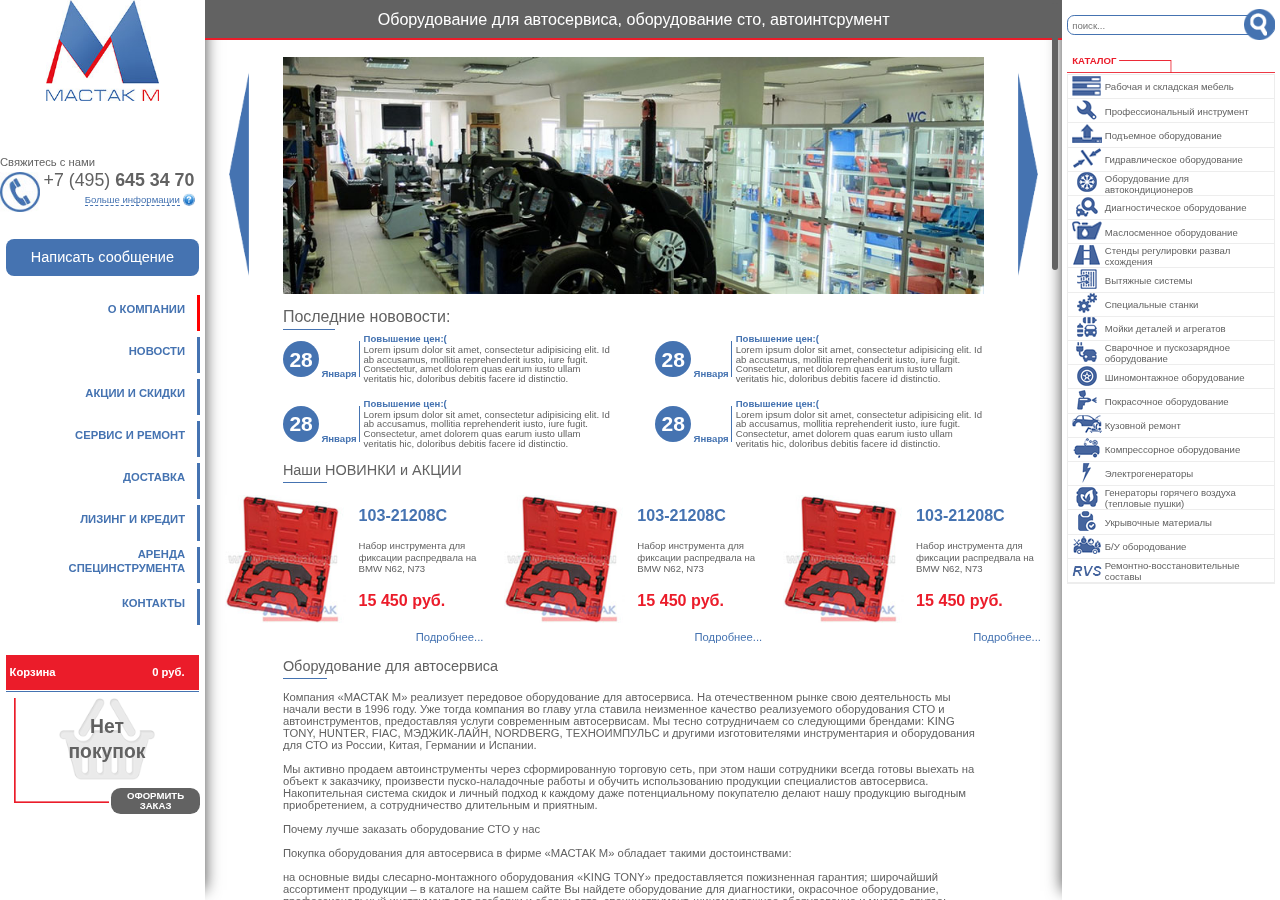
==== commit 5cb89a92: "pravki" ====
--- a/index.html
+++ b/index.html
@@ -12,6 +12,7 @@
 	<meta name="description" content="">
 	<link rel="stylesheet" href="css/reset.css">
 	<link rel="stylesheet" href="css/fonts.css">
+	<link rel="stylesheet" href="css/jquery.rollbar.css">
 	<link rel="stylesheet" href="css/main.css">
 	<link rel="stylesheet" href="css/media(1600).css">
 	<link rel="stylesheet" href="css/media(1000).css">
@@ -46,7 +47,7 @@
 		</div>
 		<nav class="nav">
 			<ul>
-				<li><a href="#">о компании</a></li>
+				<li class="active"><a href="#">о компании</a></li>
 				<li><a href="#">новости</a></li>
 				<li><a href="#">акции и скидки</a></li>
 				<li><a href="#">сервис и ремонт</a></li>
@@ -73,6 +74,7 @@
 	</aside><!-- left sidebar -->
 
 	<section class="center-content">
+		<div class="main-wrapp">
 		<header class="header">
 			Оборудование для автосервиса, оборудование сто, автоинтсрумент
 		</header>
@@ -238,6 +240,7 @@
 				Обращайтесь! Компания «МАСТАК М» поможет оснастить Ваш автомобильный сервис самым современными и эффективными изделиями! Широкий выбор, демократичные цены, помощь и поддержка специалистов – все это доступно нашим клиентам. «МАСТАК М» - надежный поставщик оборудования для автосервисов, которые хотят работать и зарабатывать!
 			</p>
 		</div><!-- equipment -->
+		</div>
 
 	<footer class="footer">
 		<div class="foot-text">
@@ -252,6 +255,7 @@
 	</section><!-- center content-->
 
 	<aside class="right-sidebar height-side">
+		<div class="rollbar">
 		<div class="search">
 			<input type="text" placeholder="поиск...">
 			<input type="submit" value="" class="s-in">
@@ -436,10 +440,19 @@
 				</ul>
 			</div>
 		</div>
+		</div>
 	</aside>
 </div>
 
 
 <script src="js/jquery.js"></script>
+<script src="js/jquery.mousewheel.js"></script>
+<script src="js/jquery.rollbar.min.js"></script>
+<script type="text/javascript">
+  $(document).ready(function(){
+  		$('.center-content').rollbar({zIndex:80,autoHide: true});
+  		$('.rollbar').rollbar({zIndex:80});  
+  });
+</script>
 </body>
 </html>--- a/css/main.css
+++ b/css/main.css
@@ -3,10 +3,12 @@
 }
 body {
   font-family: Arial, sans-serif;
+  overflow-y: hidden;
 }
 .wrapper {
   width: 100%;
   margin: auto;
+  height: 100%;
 }
 .left-sidebar {
   position: fixed;
@@ -21,10 +23,13 @@
   float: left;
   width: 67%;
   margin-left: 16%;
+  position: relative;
+  min-height: 100%;
 }
 .right-sidebar {
   float: left;
   width: 17%;
+  height: 100%;
   padding-top: 15px;
   padding-left: 5px;
   padding-right: 5px;
@@ -35,7 +40,8 @@
 .telefon {
   width: 245px;
   margin: auto;
-  margin-top: 20px;
+  margin-top: 2%;
+  height: 8%;
 }
 .telefon .title {
   color: #626262;
@@ -44,12 +50,20 @@
 }
 .logo {
   text-align: center;
-  margin-left: -5px;
-}
+  height: 17%;
+}
+  .logo img{
+   width: 55%;
+   height: auto;
+  }
 .phone-icon {
   float: left;
   width: 50px;
 }
+   .phone-icon img{
+      width: 45px;
+      height: 45px;
+   }
 .phone-text {
   float: left;
   width: 192px;
@@ -75,18 +89,19 @@
   top: 4px;
 }
 .answerform {
-  margin: 20px 0px;
+  margin: 5% 0px;
+  height: 5%;
 }
 .sms-link {
   display: block;
   width: 96%;
   margin: auto;
-  height: 45px;
+  height: 40px;
   text-align: center;
   background: #4573b1;
   color: white;
   font-size: 18px;
-  line-height: 45px;
+  line-height: 40px;
   -webkit-border-radius: 10px;
   -moz-border-radius: 10px;
   border-radius: 10px;
@@ -94,21 +109,29 @@
 .nav {
   text-transform: uppercase;
   padding-right: 6px;
+  height: 40%;
+}
+.nav ul{
+   height: 100%;
 }
 .nav li {
-  height: 35px;
+  height: 10%;
   border-right: 5px solid #4573b1;
-  margin-bottom: 10px;
+  margin-bottom: 3%;
   text-align: right;
 }
+  .nav li:hover,
+  .nav li.active{
+    border-right-color: #ff0000;
+  }
 .nav li a {
   display: inline-block;
   padding-right: 15px;
   font-weight: bold;
   font-size: 14px;
   color: #4573b1;
-  height: 35px;
-  line-height: 35px;
+  height: 100%;
+  line-height: 2.5em;
 }
 .nav li .arends-link {
   line-height: 18px;
@@ -116,6 +139,7 @@
 .basket {
   width: 240px;
   margin: auto;
+  basket: 21%;
 }
 .basket .title {
   width: 100%;
@@ -429,10 +453,16 @@
   margin-top: 15px;
   line-height: 15px;
 }
+.main-wrapp{
+  padding-bottom: 135px;
+}
 .footer {
   border-top: 3px solid #eb1c2a;
   background: #626262;
-  position: relative;
+  position: absolute;
+  left: 0;
+  bottom: 0;
+  width: 100%;
   padding-top: 20px;
   height: 125px;
 }
--- a/css/media(1600).css
+++ b/css/media(1600).css
@@ -12,20 +12,20 @@
   .right-sidebar {
     width: 17%;
   }
-  .telefon {
+  /* .telefon {
     margin-top: 1.2vw;
-  }
+  } */
   .telefon .title {
     font-size: 0.88vw;
     margin-bottom: 0.3vw;
   }
-  .logo {
+  /*.logo {
     margin-left: -0.3vw;
-  }
-  .logo img {
+  }*/
+  /* .logo img {
     width: 10.8vw;
     height: 9.8vw;
-  }
+  } */
   .phone-icon {
     width: 3.1vw;
   }
@@ -48,11 +48,11 @@
     width: 0.94vw;
     height: 1.01vw;
   }
-  .answerform {
+  /* .answerform {
     margin: 1.2vw 0;
-  }
+  } */
   .sms-link {
-    width: 15.1vw;
+     width: 15.1vw;
     height: 2.84vw;
     line-height: 2.84vw;
     font-size: 1.13vw;
@@ -64,15 +64,15 @@
     padding-right: 0.37vw;
   }
   .nav li {
-    height: 2.21vw;
+    /* height: 2.21vw; */
     border-right-width: 0.3vw;
-    margin-bottom: 0.63vw;
+    /* margin-bottom: 0.63vw; */
   }
   .nav li a {
     padding-right: 0.94vw;
     font-size: 0.88vw;
-    height: 2.21vw;
-    line-height: 2.21vw;
+   /* height: 2.21vw;
+   line-height: 2.21vw; */
   }
   .nav li .arends-link {
     line-height: 1.13vw;
@@ -81,9 +81,9 @@
     width: 15.1vw;
   }
   .basket .title {
-    height: 2.21vw;
-    font-size: 0.88vw;
-    line-height: 2.21vw;
+    /* height: 2.21vw; */
+    font-size: 0.88vw;
+    /* line-height: 2.21vw; */
     padding-left: 0.3vw;
     padding-right: 1.13vw;
   }
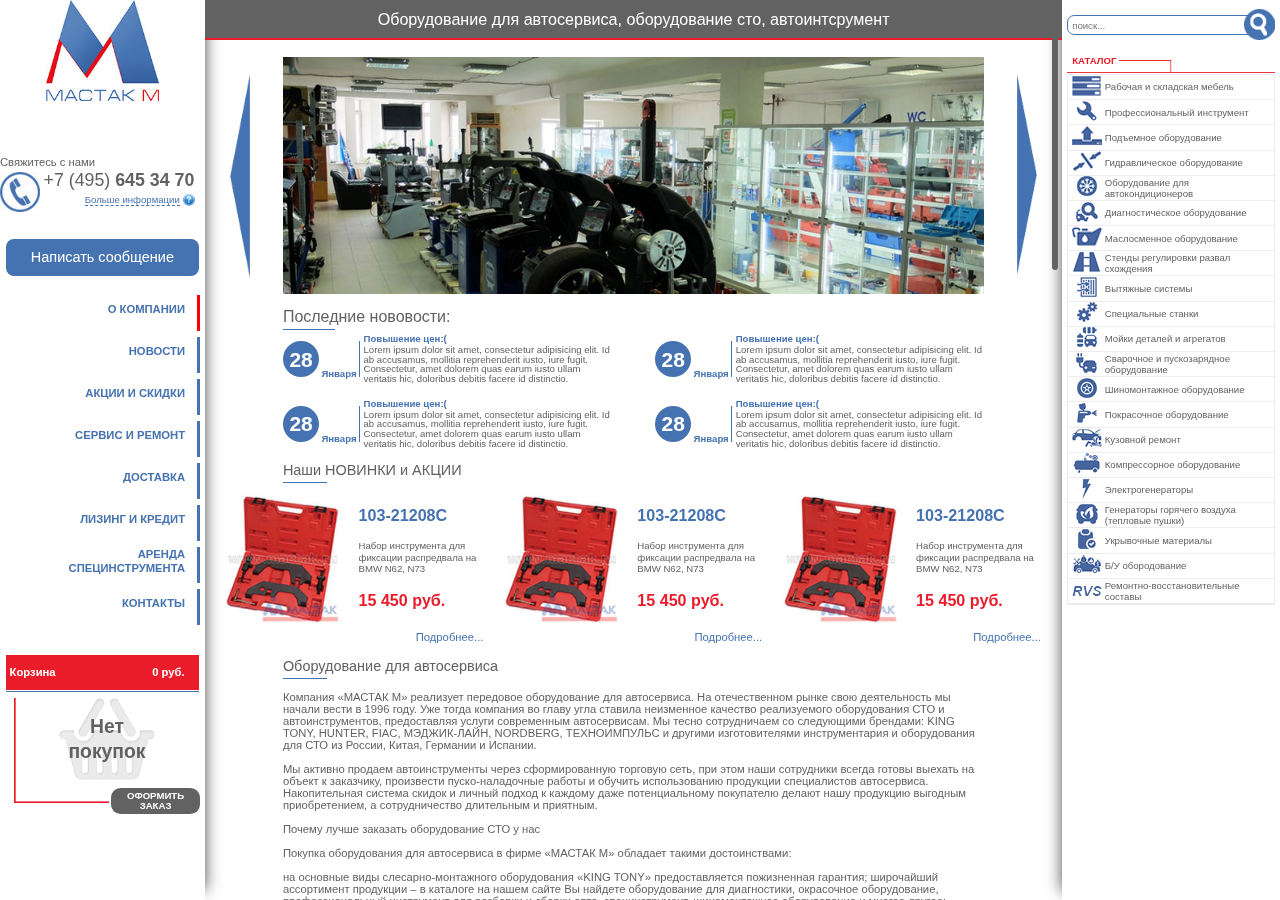
==== commit 776cebc5: "add scripts" ====
--- a/index.html
+++ b/index.html
@@ -13,6 +13,7 @@
 	<link rel="stylesheet" href="css/reset.css">
 	<link rel="stylesheet" href="css/fonts.css">
 	<link rel="stylesheet" href="css/jquery.rollbar.css">
+	<link rel="stylesheet" href="css/jquery.bxslider.css">
 	<link rel="stylesheet" href="css/main.css">
 	<link rel="stylesheet" href="css/media(1600).css">
 	<link rel="stylesheet" href="css/media(1000).css">
@@ -79,15 +80,17 @@
 			Оборудование для автосервиса, оборудование сто, автоинтсрумент
 		</header>
 		<div class="slider-wrapper">
-			<a href="#" class="prev-slide">
-				<img src="images/prev-next.png" height="253" width="25" alt="">
-			</a>
-			<a href="#" class="next-slide">
-				<img src="images/next-slide.png" height="253" width="25" alt="">
-			</a>
-			<div class="slide-img">
-				<img src="images/slide.jpg" height="293" width="866" alt="">
-			</div>
+			<ul class="bx-slider">
+				<li>
+					<img src="images/slide.jpg" height="293" width="866" alt="">
+				</li>
+				<li>
+					<img src="images/slide.jpg" height="293" width="866" alt="">
+				</li>
+				<li>
+					<img src="images/slide.jpg" height="293" width="866" alt="">
+				</li>
+			</ul>
 		</div><!-- slider wrapper -->
 
 		<div class="last-news">
@@ -446,9 +449,14 @@
 
 
 <script src="js/jquery.js"></script>
+<script src="js/jquery.bxslider.min.js"></script>
 <script src="js/jquery.mousewheel.js"></script>
 <script src="js/jquery.rollbar.min.js"></script>
-<script type="text/javascript">
+<script>
+	$('.bx-slider').bxSlider({
+	  pager: false
+
+	});
   $(document).ready(function(){
   		$('.center-content').rollbar({zIndex:80,autoHide: true});
   		$('.rollbar').rollbar({zIndex:80});  
--- a/css/main.css
+++ b/css/main.css
@@ -251,10 +251,66 @@
 .cat-list {
   border: 1px solid #ededed;
 }
-.cat-list li {
-  height: 30px;
+.cat-list > ul > li {
+  min-height: 30px;
   border-bottom: 1px solid #ededed;
 }
+.cat-list > ul > li > a{
+  display: block;
+}
+  .cat-list > ul ul{
+    font-size: 12px;
+    line-height: 1.4;
+  }
+  .cat-list > ul ul a{
+     color: #626262;
+  }
+  .cat-list > ul ul a:hover,
+  .cat-list > ul ul a.active{
+    color: #eb1c2a;
+  }
+  .cat-list > ul > li:hover  > a,
+  .cat-list > ul > li.active > a{
+    background: #4573b1;
+  }
+   .cat-list > ul>li.active .text,
+   .cat-list > ul>li:hover .text{
+    color: #fff;
+   }
+  .cat-list > ul > li.active{
+    padding-bottom: 20px;
+  }
+  .cat-list > ul .second-level > li > a.active:before{
+    content: "";
+    border-right: 1px solid red;
+    height: 50px;
+    display: block;
+    position: absolute;
+    top: 0;
+    left: -7px;
+  }
+  .cat-list > ul .third-level > li > a.active:before{
+    content: "";
+    border-right: 1px solid red;
+    height: 58px;
+    display: block;
+    position: absolute;
+    top: 12px;
+    left: -7px;
+  }
+  
+.second-level{
+  margin-left: 30px;
+  padding-top: 20px;
+  position: relative;
+}
+.third-level,
+.fourth-level{
+  margin-left: 10px;
+  padding-top: 10px;
+  position: relative;
+}
+
 .cat-list .cat-icon {
   display: table-cell;
   vertical-align: middle;
@@ -287,9 +343,25 @@
   height: 333px;
   padding: 20px 0;
 }
+  .slider-wrapper .bx-wrapper{
+    width: 866px;
+    margin: auto;
+  }
+
+  .slider-wrapper .bx-wrapper .bx-prev{
+    left: -65px;
+  }
+  .slider-wrapper .bx-wrapper .bx-next{
+    right: -65px;
+  }
 .slide-img {
   width: 866px;
   margin: auto;
+}
+
+#certificates,
+#requisites{
+  display: none;
 }
 .prev-slide {
   position: absolute;
@@ -553,9 +625,27 @@
   font-size: 14px;
   color: #626262;
 }
-.photo-wrapp {
+/* .photo-wrapp {
   margin-left: -18px;
-}
+} */
+
+
+.photo .bx-wrapper .bx-controls-direction a{
+  width: 26px;
+  height: 52px;
+  margin-top: -46px;
+  background-size: contain;
+}
+.photo .bx-wrapper .bx-prev{
+  background: url(../images/photo-prev.png)no-repeat;
+  left: -41px;
+}
+.photo .bx-wrapper .bx-next{
+  right: -40px;
+  background: url(../images/photo-next.png)no-repeat;
+}
+
+
 .photo-block {
   float: left;
   margin-left: 18px;
@@ -1101,4 +1191,91 @@
 }
 .deactive {
   background:#999;
+}
+
+.top-text{
+   width: 820px;
+   margin:20px auto;
+   color: #626262;
+   font-size: 12px;
+   line-height: 1.4;
+}
+
+.group{
+   width: 820px;
+   margin: auto;
+}
+.group-container{
+   padding-top: 20px;
+   margin-left: -25px;
+}
+.group-block{
+   float: left;
+   width: 185px;
+   height: 255px;
+   margin-left: 25px;
+   margin-bottom: 35px;
+}
+.group-img{
+   height: 215px;
+   text-align: center;
+}
+.group-cell{
+   height: 40px;
+   width: 185px;
+   line-height: 1.2;
+}
+.group-link{
+   width: 185px;
+   display: table-cell;
+   vertical-align: middle;
+   height: 40px;
+   text-align: center;
+   font-size: 12px;
+   color: #fff;
+   background: #4573b1;
+}
+
+.top-text-container{
+   border-bottom: 1px solid #4573b1;
+}
+
+.special{
+   width: 860px;
+   margin: auto;
+   font-size: 12px;
+   color: #626262;
+   line-height: 1.4;
+   padding-top: 20px;
+}
+   .special h5{
+      font-weight: bold;
+   }
+      .special h5:after{
+         content: "";
+        display: block;
+        width: 65px;
+        border-top: 1px solid #4573b1;
+        margin-top: 5px;
+        margin-bottom: 10px;
+      }
+   .special p{
+      margin-bottom: 20px;
+   }
+.special ul{
+   margin-left: 25px;
+   margin-bottom: 20px;
+}
+.special ul li:before {
+    content: "";
+    line-height: 1em;
+    width: 7px;
+    height: 7px;
+    background-color: #4573b1;
+    float: left;
+    margin-right: 5px;
+    margin-top: 5px;
+    -webkit-border-radius: 50%;
+       -moz-border-radius: 50%;
+            border-radius: 50%;
 }--- a/css/media(1600).css
+++ b/css/media(1600).css
@@ -147,9 +147,28 @@
     background-size: contain;
     background-position: 0 0.37vw;
   }
-  .cat-list li {
-    height: 1.89vw;
-  }
+  .cat-list > ul > li {
+    min-height: 1.89vw;
+  }
+  .cat-list > ul ul{
+    font-size: 0.75vw;
+  }
+  .cat-list > ul > li.active{
+    padding-bottom: 1.26vw;
+  }
+  .cat-list > ul .second-level > li > a.active:before{
+    height: 3.16vw;
+    left: -0.44vw;
+  }
+  
+  .cat-list > ul .third-level > li > a.active:before{
+    height: 3.67vw;
+    top: 0.75vw;
+    left: -0.44vw;
+  }
+
+
+
   .cat-list .cat-icon {
     width: 2.84vw;
     height: 1.89vw;
@@ -174,7 +193,45 @@
     height: 21vw;
     padding: 1.26vw 0;
   }
-  .slide-img {
+
+  .bx-wrapper .bx-controls-direction a{
+    width: 1.58vw;
+    height: 16vw;
+    background-size: contain;
+    margin-top: -8vw;
+  }
+  .slider-wrapper .bx-wrapper .bx-next{
+    right: -4.1vw;
+  }
+  .slider-wrapper .bx-wrapper .bx-prev{
+    left: -4.1vw;
+  }
+
+  .photo .bx-wrapper .bx-controls-direction a{
+    width: 1.64vw;
+    height: 3.29vw;
+    margin-top: -2.91vw;
+    background-size: contain;
+  }
+.photo .bx-wrapper .bx-prev{
+  background: url(../images/photo-prev.png)no-repeat;
+  left: -2.55vw;
+}
+.photo .bx-wrapper .bx-next{
+  right: -2.6vw;
+  background: url(../images/photo-next.png)no-repeat;
+}
+
+.photo li{
+  margin-right: 0.94vw !important;
+  width: 8.03vw !important;
+}
+.photo .bx-wrapper{
+  max-width: 52.9vw !important;
+}
+
+  .slide-img,
+  .slider-wrapper .bx-wrapper {
     width: 54.8vw;
   }
   .slide-img img {
@@ -360,9 +417,9 @@
     line-height: 2.84vw;
     font-size: 0.88vw;
   }
-  .photo-wrapp {
+  /* .photo-wrapp {
     margin-left: -1.13vw;
-  }
+  } */
   .photo-block {
     margin-left: 1.13vw;
     width: 8.03vw;
@@ -727,5 +784,62 @@
       line-height: 3.92vw;
       font-size: 1.89vw;
    }
+
+   .top-text{
+      width: 51.89vw;
+      margin: 1.26vw auto;
+   }
+   .group{
+      width: 51.89vw;
+   }
+   .group-container{
+      padding-top: 1.26vw;
+      margin-left: -1.58vw;
+   }
+   .group-block{
+      width: 11.7vw;
+      height: 16.13vw;
+      margin-left: 1.58vw;
+      margin-bottom: 2.21vw;
+   }
+   .group-img{
+      height: 13.6vw;
+   }
+   .group-img img{
+      max-width: 100%;
+      height: auto;
+   }
+   .group-cell{
+      height: 2.53vw;
+      width: 11.7vw;
+   }
+   .group-link{
+      width: 11.7vw;
+      height: 2.52vw;
+      font-size: 0.75vw;
+   }
+   .special{
+      width: 54.43vw;
+      font-size: 0.75vw;
+      padding-top: 1.26vw;
+   }
+   .special h5:after{
+      width: 4.1vw;
+      margin-top: 0.31vw;
+      margin-bottom: 0.63vw;
+   }
+   .special p{
+      margin-bottom: 1.26vw;
+   }
+   .special ul{
+      margin-left: 1.58vw;
+      margin-bottom: 1.26vw;
+   }
+   .special ul li:before{
+      width: 0.44vw;
+      height: 0.44vw;
+      margin-right: 0.31vw;
+      margin-top: 0.31vw;
+   }
 }
 
--- a/css/media(1000).css
+++ b/css/media(1000).css
@@ -158,9 +158,27 @@
 				background-position: 0 4px;
 			}
 
-		.cat-list li{
-			height: 19px;
-		}
+		.cat-list > ul > li{
+			min-height: 19px;
+		}
+		
+		.cat-list > ul ul{
+	    font-size: 7.5px;
+	  }
+	  .cat-list > ul > li.active{
+	    padding-bottom: 12.5px;
+	  }
+	  .cat-list > ul .second-level > li > a.active:before{
+	    height: 35.5px;
+	    left: -4.5px;
+	  }
+  
+	  .cat-list > ul .third-level > li > a.active:before{
+	    height: 42px;
+	    top: 7.5px;
+	    left: -4.5px;
+	  }
+
 		.cat-list .cat-icon{
 			width: 28.5px;
 			height: 19px;
@@ -186,7 +204,46 @@
 			padding: 12.5px 0;
 		}
 
-		.slide-img{
+		.bx-wrapper .bx-controls-direction a{
+		    width: 16px;
+		    height: 160px;
+		    background-size: contain;
+		    margin-top: -80px;
+		 }
+	  .slider-wrapper .bx-wrapper .bx-next{
+	    right: -41px;
+	  }
+	  .slider-wrapper .bx-wrapper .bx-prev{
+	    left: -41px;
+	  }
+	.photo .bx-wrapper .bx-controls-direction a{
+    width: 16.5px;
+    height: 33px;
+    margin-top: -29px;
+    background-size: contain;
+  }
+.photo .bx-wrapper .bx-prev{
+  background: url(../images/photo-prev.png)no-repeat;
+  left: -25.5px;
+}
+.photo .bx-wrapper .bx-next{
+  right: -26px;
+  background: url(../images/photo-next.png)no-repeat;
+}
+
+.photo li{
+  margin-right: 9.5px !important;
+  width: 80px !important;
+}
+.photo .bx-wrapper{
+  max-width: 529px !important;
+}
+
+
+
+
+		.slide-img,
+		.slider-wrapper .bx-wrapper{
 			width: 548px;
 		}
 			.slide-img img{
@@ -381,9 +438,9 @@
 			font-size: 9px;
 		}
 
-	.photo-wrapp{
+	/* .photo-wrapp{
 		margin-left: -11px;
-	}
+	} */
 	.photo-block{
 		margin-left: 11px;
 		width: 80px;
@@ -752,4 +809,59 @@
       line-height: 39px;
       font-size: 19px;
    }
+	.top-text{
+      width: 519px;
+      margin: 12.5px auto;
+   }
+   .group{
+      width: 519px;
+   }
+   .group-container{
+      padding-top: 12.5px;
+      margin-left: -16px;
+   }
+   .group-block{
+      width: 117px;
+      height: 161px;
+      margin-left: 16px;
+      margin-bottom: 22px;
+   }
+   .group-img{
+      height: 136px;
+   }
+   .group-cell{
+      height: 25px;
+      width: 117px;
+   }
+   .group-link{
+      width: 117px;
+      height: 25px;
+      font-size: 7.5px;
+   }
+   .special{
+      width: 544px;
+      font-size: 7.5px;
+      padding-top: 12.5px;
+   }
+   .special h5:after{
+      width: 41px;
+      margin-top: 3px;
+      margin-bottom: 6px;
+   }
+   .special p{
+      margin-bottom: 12.5px;
+   }
+   .special ul{
+      margin-left: 16px;
+      margin-bottom: 12.5px;
+   }
+   .special ul li:before{
+      width: 4.5px;
+      height: 4.5px;
+      margin-right: 3px;
+      margin-top: 3px;
+   }
+	.top-text{
+		font-size: 9px;
+	}
 }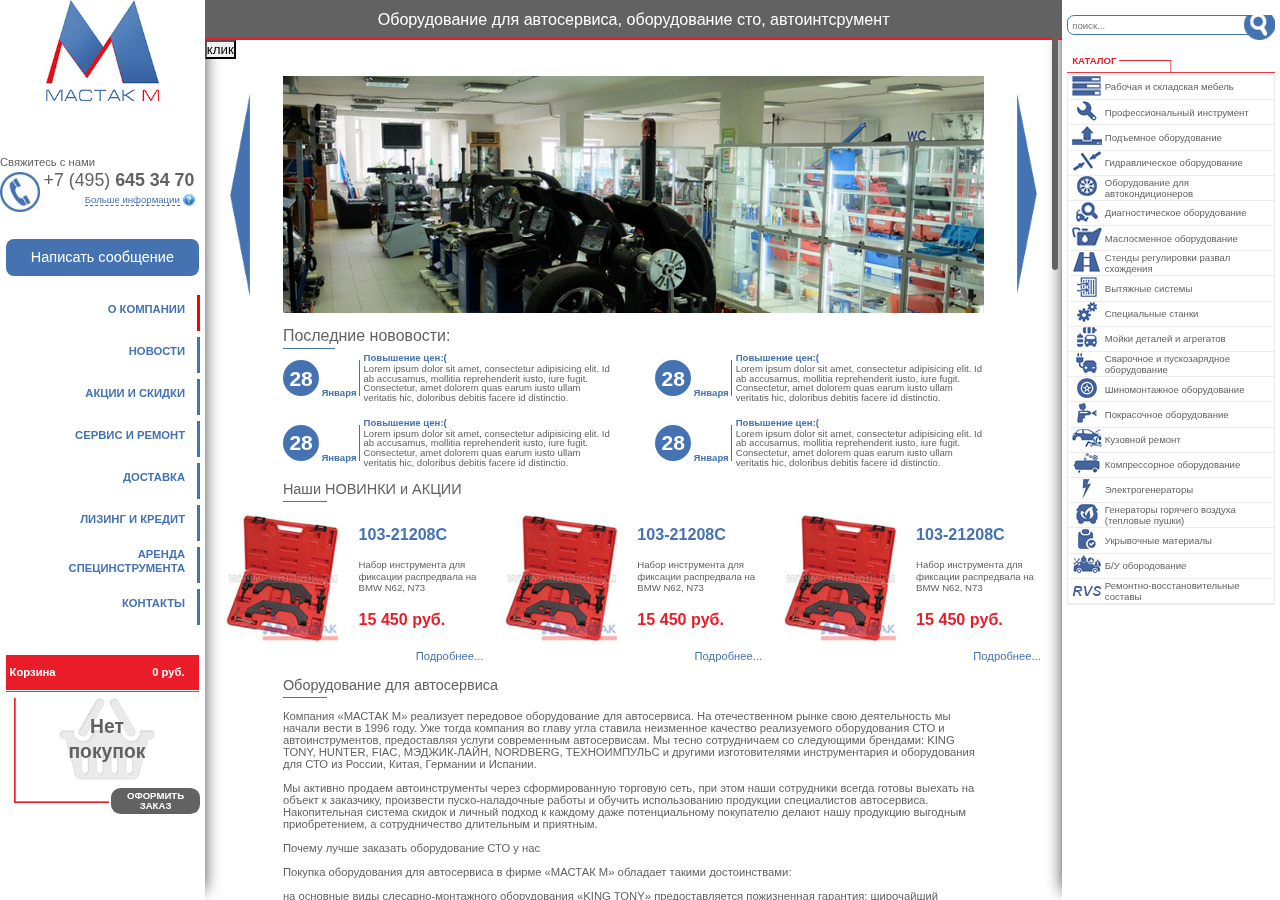
==== commit cb21db17: "order step 3" ====
--- a/index.html
+++ b/index.html
@@ -79,6 +79,7 @@
 		<header class="header">
 			Оборудование для автосервиса, оборудование сто, автоинтсрумент
 		</header>
+		<button class="button">клик</button>
 		<div class="slider-wrapper">
 			<ul class="bx-slider">
 				<li>
@@ -453,14 +454,20 @@
 <script src="js/jquery.mousewheel.js"></script>
 <script src="js/jquery.rollbar.min.js"></script>
 <script>
+
+
 	$('.bx-slider').bxSlider({
 	  pager: false
 
 	});
   $(document).ready(function(){
   		$('.center-content').rollbar({zIndex:80,autoHide: true});
-  		$('.rollbar').rollbar({zIndex:80});  
+  		$('.rollbar').rollbar({zIndex:80});
+ 
   });
+
+
+
 </script>
 </body>
 </html>--- a/css/main.css
+++ b/css/main.css
@@ -10,6 +10,7 @@
   margin: auto;
   height: 100%;
 }
+
 .left-sidebar {
   position: fixed;
   top: 0;
@@ -18,6 +19,9 @@
   -webkit-box-shadow: 0 -10px 15px rgba(0, 0, 0, 0.7);
   -moz-box-shadow: 0 -10px 15px rgba(0, 0, 0, 0.7);
   box-shadow: 0 -10px 15px rgba(0, 0, 0, 0.7);
+}
+.rollbar-content{
+  overflow: auto;
 }
 .center-content {
   float: left;
@@ -254,6 +258,10 @@
 .cat-list > ul > li {
   min-height: 30px;
   border-bottom: 1px solid #ededed;
+}
+.cat-list a{
+  display: block;
+  position: relative;
 }
 .cat-list > ul > li > a{
   display: block;
@@ -280,29 +288,40 @@
   .cat-list > ul > li.active{
     padding-bottom: 20px;
   }
-  .cat-list > ul .second-level > li > a.active:before{
-    content: "";
-    border-right: 1px solid red;
-    height: 50px;
-    display: block;
-    position: absolute;
-    top: 0;
-    left: -7px;
-  }
-  .cat-list > ul .third-level > li > a.active:before{
-    content: "";
-    border-right: 1px solid red;
-    height: 58px;
-    display: block;
-    position: absolute;
-    top: 12px;
-    left: -7px;
-  }
+
   
 .second-level{
-  margin-left: 30px;
-  padding-top: 20px;
+  margin-left: 25px;
   position: relative;
+}
+  .second-level > li a{
+    padding-left: 10px;
+  }
+  .second-level > li:first-child a{
+    padding-top: 20px;
+  }
+.cat-list > ul > li.active > a:before{
+  content: '';
+  display: block;
+  width: 3px;
+  height: 3px;
+  position: absolute;
+  left: 24px;
+  bottom: 0;
+  background: url(../images/before.png)no-repeat;
+}
+.border{
+  background: url(../images/border.png)repeat-y;
+}
+.cat-list a.active:before{
+  content: '';
+  display: block;
+  width: 3px;
+  height: 3px;
+  position: absolute;
+  left: -1px;
+  bottom: 0;
+  background: url(../images/before.png)no-repeat;
 }
 .third-level,
 .fourth-level{
@@ -699,20 +718,45 @@
   position: relative;
 }
 .filter td {
-  padding: 20px 0px;
   width: 185px;
   vertical-align: middle;
 }
+  .filter tr:last-child td{
+    padding-bottom: 30px;
+  }
 .filter .clas {
   font-size: 18px;
   font-weight: bold;
   color: #626262;
+  display: inline-block;
+  padding-top: 16px;
 }
 .filter .radio {
   color: #626262;
   font-size: 14px;
+  padding-right: 5px;
   text-transform: uppercase;
 }
+
+.radio input[type=checkbox] {
+  position: absolute;
+  left: -10000px;
+}
+.radio {
+  background: url(../images/checkbox.png)no-repeat 3px 19px;
+  padding-left: 42px;
+  padding-top: 28px;
+  height: 50px;
+  cursor: pointer;
+  position: relative;
+}
+.radio.active {
+  background: url(../images/checkbox-active.png)no-repeat 0 0;
+}
+
+
+
+
 .apply-filter {
   width: 100px;
   height: 35px;
@@ -1152,6 +1196,7 @@
   border:1px solid #4573b1;
   border-radius:7px;
   outline:none;
+  resize:none;
   font-size:18px;
   padding:0 10px;
 }
@@ -1278,4 +1323,140 @@
     -webkit-border-radius: 50%;
        -moz-border-radius: 50%;
             border-radius: 50%;
+}
+/*****************************/
+
+.radio-btn {
+   display: block;
+   background: url(../images/radio-btn.png)no-repeat;
+   cursor: pointer;
+   text-indent: 25px;
+   font-size: 13px;
+}
+.radio-btn.active {
+   background: url(../images/radio-btn-a.png)no-repeat;
+}
+
+.delivery .radio-btn{
+   color: #626262;
+   font-size: 18px;
+   font-family: Arial,sans-serif;
+   font-weight: bold;
+   margin-bottom: 25px;
+   min-height: 20px;
+}
+   .delivery .radio-btn.active + div{
+      display: block;
+   }
+.dpd-img{
+   display: block;
+   float: left;
+   margin-left: 28px;
+   position: relative;
+   top: -8px;
+}
+.logo-post{
+   display: block;
+   float: left;
+   margin-left: 28px;
+}
+.second-radio-btn{
+   width: 200px;
+   float: left;
+   text-align: center;
+   background: url(../images/radio-btn.png)no-repeat 50% 0;
+   cursor: pointer;
+}
+   .second-radio-btn.active{
+      background: url(../images/radio-btn-a.png)no-repeat 50% 0;
+   }
+   .second-radio-btn a{
+      font-size: 18px;
+      text-decoration: underline;
+      color: #4573b1;
+   }
+.radio-img{
+   height: 90px;
+}
+   .radio-img img{
+      max-width: 100%;
+      height: auto;
+   }
+   .radio-img-cell{
+      width: 300px;
+      height: 90px;
+      padding-bottom: 5px;
+      display: table-cell;
+      vertical-align: bottom;
+   }
+
+.payment-options{
+   text-align: center;
+   margin-top: 50px;
+   margin-bottom: 30px;
+}
+.pay-desc{
+   margin-top: 30px;
+}
+.pay-desc p{
+   font-weight: bold;
+   font-size: 14px;
+   color: #4573b1;
+   margin-top: 5px;
+}
+
+.get-order-link{
+   font-size: 20px;
+   font-weight: bold;
+}
+
+.order-area3{
+   background: url(../images/order3.png)no-repeat 100% 100%;
+}
+
+.second-radioblock {
+   padding-top: 5px;
+   padding-left: 50px;
+   display: none;
+}
+
+
+.textarea-wrapper{
+   padding-left: 50px;
+}
+.textarea-wrapper .title{
+   color: #626262;
+   font-size: 14px;
+   margin-bottom: 5px;
+}
+.textarea-wrapper .title b{
+   font-weight: bold;
+}
+.textarea-wrapper  .info-text{
+   color: #4573b1;
+   font-size: 12px;
+   font-style: italic;
+   margin-top: 42px;
+   line-height: 1.2;
+}
+.textarea-wrapper input[type="text"]{
+   height: 30px;
+   width: 370px;
+}
+.textarea-wrapper textarea{
+   height: 100px;
+   width: 370px;
+}
+.textarea-wrapper .left-block{
+   float: left;
+   width: 370px;
+}
+.textarea-wrapper .right-block{
+   float: left;
+   margin-left: 55px;
+   width: 370px;
+}
+
+.textarea-block{
+   display: none;
 }--- a/css/media(1600).css
+++ b/css/media(1600).css
@@ -156,18 +156,8 @@
   .cat-list > ul > li.active{
     padding-bottom: 1.26vw;
   }
-  .cat-list > ul .second-level > li > a.active:before{
-    height: 3.16vw;
-    left: -0.44vw;
-  }
+
   
-  .cat-list > ul .third-level > li > a.active:before{
-    height: 3.67vw;
-    top: 0.75vw;
-    left: -0.44vw;
-  }
-
-
 
   .cat-list .cat-icon {
     width: 2.84vw;
@@ -469,7 +459,6 @@
     padding-left: 5.06vw;
   }
   .filter td {
-    padding: 1.26vw 0;
     width: 11.7vw;
   }
   .filter .clas {
@@ -841,5 +830,90 @@
       margin-right: 0.31vw;
       margin-top: 0.31vw;
    }
-}
-
+   .delivery .radio-btn{
+   font-size: 1.13vw;
+   margin-bottom: 1.58vw;
+}
+.dpd-img{
+   margin-left: 1.77vw;
+   top: -0.5vw;
+   width: 6vw;
+   height: 3vw;
+}
+.logo-post{
+   margin-left: 1.58vw;
+   width: 6.39vw;
+   height: 3.1vw;
+}
+
+.second-radio-btn{
+   width: 12.65vw;
+}
+.second-radio-btn a{
+   font-size: 1.13vw;
+}
+
+.radio-img{
+   height: 5.69vw;
+}
+
+.radio-img-cell{
+   height: 5.69vw;
+}
+
+.payment-options{
+   margin-top: 3.16vw;
+   margin-bottom: 1.89vw;
+}
+.pay-desc{
+   margin-top: 1.89vw;
+}
+.pay-desc p{
+   font-size: 0.88vw;
+}
+.get-order-link{
+   font-size: 1.26vw;
+}
+.second-radioblock{
+   padding-left: 3.16vw;
+   padding-left: 0.3vw;
+}
+
+
+.textarea-wrapper{
+   padding-left: 3.16vw;
+}
+.textarea-wrapper .title{
+   color: #626262;
+   font-size: 0.88vw;
+   margin-bottom: 0.31vw;
+}
+.textarea-wrapper .title b{
+   font-weight: bold;
+}
+.textarea-wrapper  .info-text{
+   color: #4573b1;
+   font-size: 0.75vw;
+   font-style: italic;
+   margin-top: 2.65vw;
+   line-height: 1.2;
+}
+.textarea-wrapper input[type="text"]{
+   height: 1.89vw;
+   width: 23.4vw;
+}
+.textarea-wrapper textarea{
+   height: 6.3vw;
+   width: 23.4vw;
+}
+.textarea-wrapper .left-block{
+   float: left;
+   width: 23.4vw;
+}
+.textarea-wrapper .right-block{
+   float: left;
+   margin-left: 3.48vw;
+   width: 23.4vw;
+}
+}
+
--- a/css/media(1000).css
+++ b/css/media(1000).css
@@ -167,16 +167,6 @@
 	  }
 	  .cat-list > ul > li.active{
 	    padding-bottom: 12.5px;
-	  }
-	  .cat-list > ul .second-level > li > a.active:before{
-	    height: 35.5px;
-	    left: -4.5px;
-	  }
-  
-	  .cat-list > ul .third-level > li > a.active:before{
-	    height: 42px;
-	    top: 7.5px;
-	    left: -4.5px;
 	  }
 
 		.cat-list .cat-icon{
@@ -493,14 +483,13 @@
 		padding-left: 50.5px;
 	}
 		.filter td{
-			padding: 12.5px 0;
 			width: 117px;
 		}
 		.filter .clas{
 			font-size: 11.5px;
 		}
 		.filter .radio{
-			font-size: 9px;
+			font-size: 10px;
 		}
 	.apply-filter{
 		width: 63px;
@@ -864,4 +853,86 @@
 	.top-text{
 		font-size: 9px;
 	}
-}+	.delivery .radio-btn{
+   font-size: 11px;
+   margin-bottom: 16px;
+   padding-top: 3px;
+}
+.dpd-img{
+   margin-left: 21px;
+   top: 5px;
+   width: 60px;
+   height: 30px;
+}
+.logo-post{
+   margin-left: 21px;
+   width: 64px;
+   height: 31px;
+}
+
+.second-radio-btn{
+   width: 126.5px;
+}
+.second-radio-btn a{
+   font-size: 11px;
+}
+
+.radio-img{
+   height: 57px;
+}
+
+.radio-img-cell{
+   height: 57px;
+}
+
+.payment-options{
+   margin-top: 31.5px;
+   margin-bottom: 19px;
+}
+.pay-desc{
+   margin-top: 19px;
+}
+.pay-desc p{
+   font-size: 9px;
+}
+.get-order-link{
+   font-size: 12.5px;
+}
+.second-radioblock{
+   padding-left: 31.5px;
+   padding-left: 3px;
+} 
+
+.textarea-wrapper{
+   padding-left: 31.5px;
+}
+.textarea-wrapper .title{
+   font-size: 9px;
+   margin-bottom: 3px;
+}
+
+.textarea-wrapper  .info-text{
+   font-size: 7.5px;
+   margin-top: 26.5px;
+}
+.textarea-wrapper input[type="text"]{
+   height: 19px;
+   width: 234px;
+}
+.textarea-wrapper textarea{
+   height: 63px;
+   width: 234px;
+}
+.textarea-wrapper .left-block{
+   float: left;
+   width: 234px;
+}
+.textarea-wrapper .right-block{
+   float: left;
+   margin-left: 35px;
+   width: 234px;
+}
+}
+
+
+
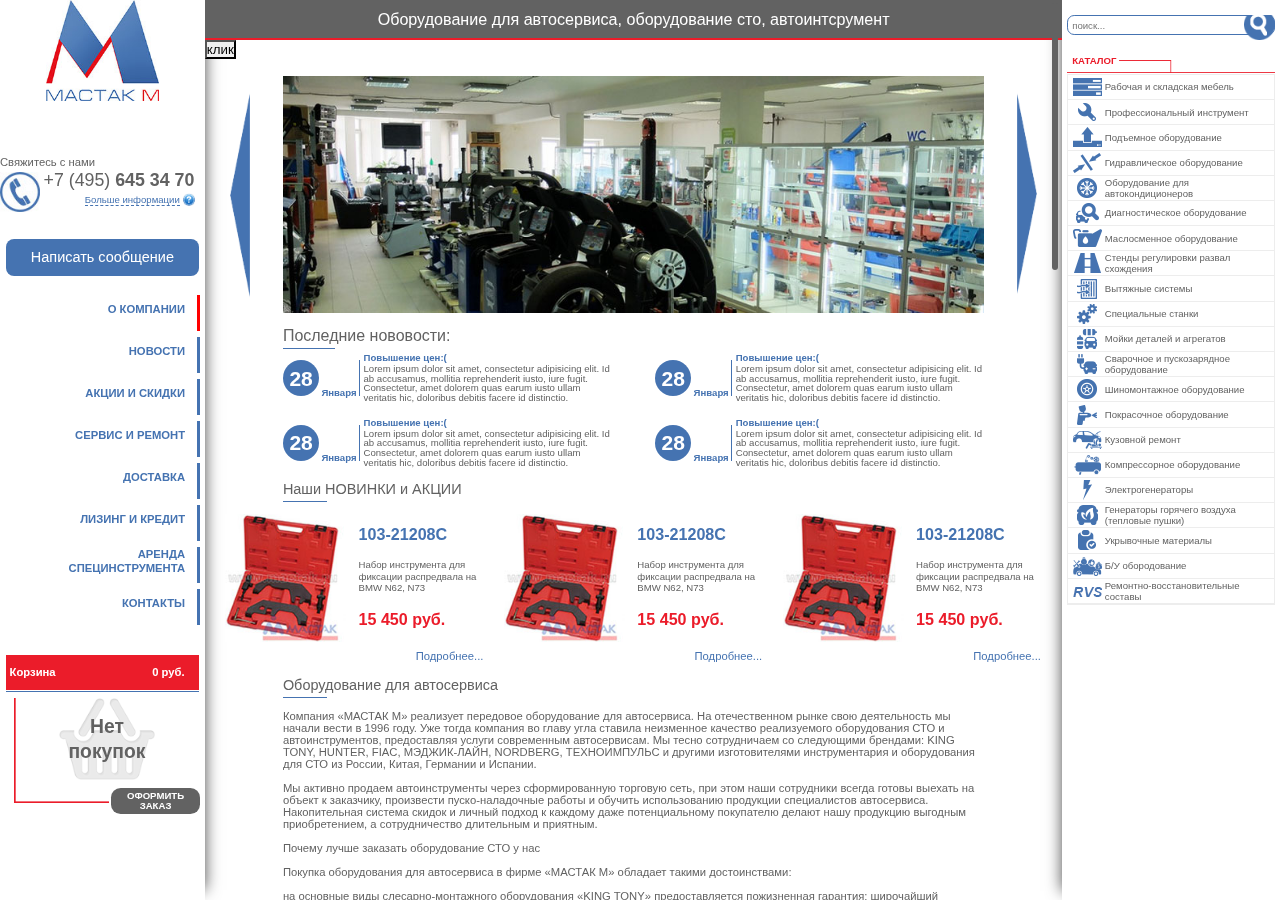
==== commit 693ace10: "add icons" ====
--- a/index.html
+++ b/index.html
@@ -272,171 +272,171 @@
 				<ul>
 					<li>
 						<a href="#">
-							<span class="cat-icon">
-								<img src="images/cat-1.png" height="20" width="29" alt="">
-							</span>
+							<div class="cat-icon">
+								<span class="cat-1"></span>
+							</div>
 							<span class="text">Рабочая и складская мебель</span>
 						</a>
 					</li>
 					<li>
 						<a href="#">
-							<span class="cat-icon">
-								<img src="images/cat-2.png" height="20" width="22" alt="">
-							</span>
+							<div class="cat-icon">
+								<span class="cat-2"></span>
+							</div>
 							<span class="text">Профессиональный инструмент</span>
 						</a>
 					</li>
 					<li>
 						<a href="#">
-							<span class="cat-icon">
-								<img src="images/cat-3.png" height="19" width="30" alt="">
-							</span>
+							<div class="cat-icon">
+								<span class="cat-3"></span>
+							</div>
 							<span class="text">Подъемное оборудование</span>
 						</a>
 					</li>
 					<li>
 						<a href="#">
-							<span class="cat-icon">
-								<img src="images/cat-4.png" height="20" width="28" alt="">
-							</span>
+							<div class="cat-icon">
+								<span class="cat-4"></span>
+							</div>
 							<span class="text">Гидравлическое оборудование</span>
 						</a>
 					</li>
 					<li>
 						<a href="#">
-							<span class="cat-icon">
-								<img src="images/cat-5.png" height="20" width="20" alt="">
-							</span>
+							<div class="cat-icon">
+								<span class="cat-5"></span>
+							</div>
 							<span class="text">Оборудование для <br>
 							автокондиционеров</span>
 						</a>
 					</li>
 					<li>
 						<a href="#">
-							<span class="cat-icon">
-								<img src="images/cat-6.png" height="20" width="22" alt="">
-							</span>
+							<div class="cat-icon">
+								<span class="cat-6"></span>
+							</div>
 							<span class="text">Диагностическое оборудование</span>
 						</a>
 					</li>
 					<li>
 						<a href="#">
-							<span class="cat-icon">
-								<img src="images/cat-7.png" height="19" width="30" alt="">
-							</span>
+							<div class="cat-icon">
+								<span class="cat-7"></span>
+							</div>
 							<span class="text">Маслосменное оборудование</span>
 						</a>
 					</li>
 					<li>
 						<a href="#">
-							<span class="cat-icon">
-								<img src="images/cat-8.png" height="20" width="27" alt="">
-							</span>
+							<div class="cat-icon">
+								<span class="cat-8"></span>
+							</div>
 							<span class="text">Стенды регулировки развал
 							схождения</span>
 						</a>
 					</li>
 					<li>
 						<a href="#">
-							<span class="cat-icon">
-								<img src="images/cat-9.png" height="20" width="20" alt="">
-							</span>
+							<div class="cat-icon">
+								<span class="cat-9"></span>
+							</div>
 							<span class="text">Вытяжные системы</span>
 						</a>
 					</li>
 					<li>
 						<a href="#">
-							<span class="cat-icon">
-								<img src="images/cat-10.png" height="20" width="20" alt="">
-							</span>
+							<div class="cat-icon">
+								<span class="cat-10"></span>
+							</div>
 							<span class="text">Специальные станки</span>
 						</a>
 					</li>
 					<li>
 						<a href="#">
-							<span class="cat-icon">
-								<img src="images/cat-11.png" height="20" width="20" alt="">
-							</span>
+							<div class="cat-icon">
+								<span class="cat-11"></span>
+							</div>
 							<span class="text">Мойки деталей и агрегатов</span>
 						</a>
 					</li>
 					<li>
 						<a href="#">
-							<span class="cat-icon">
-								<img src="images/cat-12.png" height="20" width="21" alt="">
-							</span>
+							<div class="cat-icon">
+								<span class="cat-12"></span>
+							</div>
 							<span class="text">Сварочное и пускозарядное оборудование</span>
 						</a>
 					</li>
 					<li>
 						<a href="#">
-							<span class="cat-icon">
-								<img src="images/cat-13.png" height="20" width="20" alt="">
-							</span>
+							<div class="cat-icon">
+								<span class="cat-13"></span>
+							</div>
 							<span class="text">Шиномонтажное оборудование</span>
 						</a>
 					</li>
 					<li>
 						<a href="#">
-							<span class="cat-icon">
-								<img src="images/cat-14.png" height="20" width="20" alt="">
-							</span>
+							<div class="cat-icon">
+								<span class="cat-14"></span>
+							</div>
 							<span class="text">Покрасочное оборудование</span>
 						</a>
 					</li>
 					<li>
 						<a href="#">
-							<span class="cat-icon">
-								<img src="images/cat-15.png" height="18" width="30" alt="">
-							</span>
+							<div class="cat-icon">
+								<span class="cat-15"></span>
+							</div>
 							<span class="text">Кузовной ремонт</span>
 						</a>
 					</li>
 					<li>
 						<a href="#">
-							<span class="cat-icon">
-								<img src="images/cat-16.png" height="20" width="27" alt="">
-							</span>
+							<div class="cat-icon">
+								<span class="cat-16"></span>
+							</div>
 							<span class="text">Компрессорное оборудование</span>
 						</a>
 					</li>
 					<li>
 						<a href="#">
-							<span class="cat-icon">
-								<img src="images/cat-17.png" height="20" width="9" alt="">
-							</span>
+							<div class="cat-icon">
+								<span class="cat-17"></span>
+							</div>
 							<span class="text">Электрогенераторы</span>
 						</a>
 					</li>
 					<li>
 						<a href="#">
-							<span class="cat-icon">
-								<img src="images/cat-18.png" height="20" width="22" alt="">
-							</span>
+							<div class="cat-icon">
+								<span class="cat-18"></span>
+							</div>
 							<span class="text">Генераторы горячего воздуха (тепловые пушки)</span>
 						</a>
 					</li>
 					<li>
 						<a href="#">
-							<span class="cat-icon">
-								<img src="images/cat-19.png" height="20" width="18" alt="">
-							</span>
+							<div class="cat-icon">
+								<span class="cat-19"></span>
+							</div>
 							<span class="text">Укрывочные материалы</span>
 						</a>
 					</li>
 					<li>
 						<a href="#">
-							<span class="cat-icon">
-								<img src="images/cat-20.png" height="18" width="28" alt="">
-							</span>
+							<div class="cat-icon">
+								<span class="cat-20"></span>
+							</div>
 							<span class="text">Б/У обородование</span>
 						</a>
 					</li>
 					<li>
 						<a href="#">
-							<span class="cat-icon">
-								<img src="images/cat-21.png" height="10" width="30" alt="">
-							</span>
+							<div class="cat-icon">
+								<span class="cat-21"></span>
+							</div>
 							<span class="text">Ремонтно-восстановительные
 							составы</span>
 						</a>
--- a/css/main.css
+++ b/css/main.css
@@ -337,6 +337,89 @@
   height: 30px;
   text-align: center;
 }
+  .cat-icon span{
+    display: block;
+    margin: auto;
+    width: 30px;
+    height: 20px;
+  }
+  .cat-list > ul > li:hover > a .cat-icon span, 
+  .cat-list > ul > li.active > a a .cat-icon span{
+    background-position: 100%;
+  }
+
+  .cat-1{
+    background: url(../images/icons/1.png)no-repeat;
+  }
+  .cat-2{
+    background: url(../images/icons/2.png)no-repeat;
+  }
+  .cat-3{
+    background: url(../images/icons/3.png)no-repeat;
+  }
+  .cat-4{
+    background: url(../images/icons/4.png)no-repeat;
+  }
+  .cat-5{
+    background: url(../images/icons/5.png)no-repeat;
+  }
+  .cat-6{
+    background: url(../images/icons/6.png)no-repeat;
+  }
+  .cat-7{
+    background: url(../images/icons/7.png)no-repeat;
+  }
+  .cat-8{
+    background: url(../images/icons/8.png)no-repeat;
+  }
+  .cat-9{
+    background: url(../images/icons/9.png)no-repeat;
+  }
+  .cat-10{
+    background: url(../images/icons/10.png)no-repeat;
+  }
+  .cat-11{
+    background: url(../images/icons/11.png)no-repeat;
+  }
+  .cat-12{
+    background: url(../images/icons/12.png)no-repeat;
+  }
+  .cat-13{
+    background: url(../images/icons/13.png)no-repeat;
+  }
+  .cat-14{
+    background: url(../images/icons/14.png)no-repeat;
+  }
+  .cat-15{
+    background: url(../images/icons/15.png)no-repeat;
+  }
+  .cat-16{
+    background: url(../images/icons/16.png)no-repeat;
+  }
+  .cat-17{
+    background: url(../images/icons/17.png)no-repeat;
+  }
+  .cat-18{
+    background: url(../images/icons/18.png)no-repeat;
+  }
+  .cat-19{
+    background: url(../images/icons/19.png)no-repeat;
+  }
+  .cat-20{
+    background: url(../images/icons/20.png)no-repeat;
+  }
+  .cat-21{
+    background: url(../images/icons/21.png)no-repeat;
+  }
+
+
+
+
+
+
+
+
+
 .cat-list .text {
   display: table-cell;
   vertical-align: middle;
--- a/css/media(1600).css
+++ b/css/media(1600).css
@@ -157,8 +157,6 @@
     padding-bottom: 1.26vw;
   }
 
-  
-
   .cat-list .cat-icon {
     width: 2.84vw;
     height: 1.89vw;
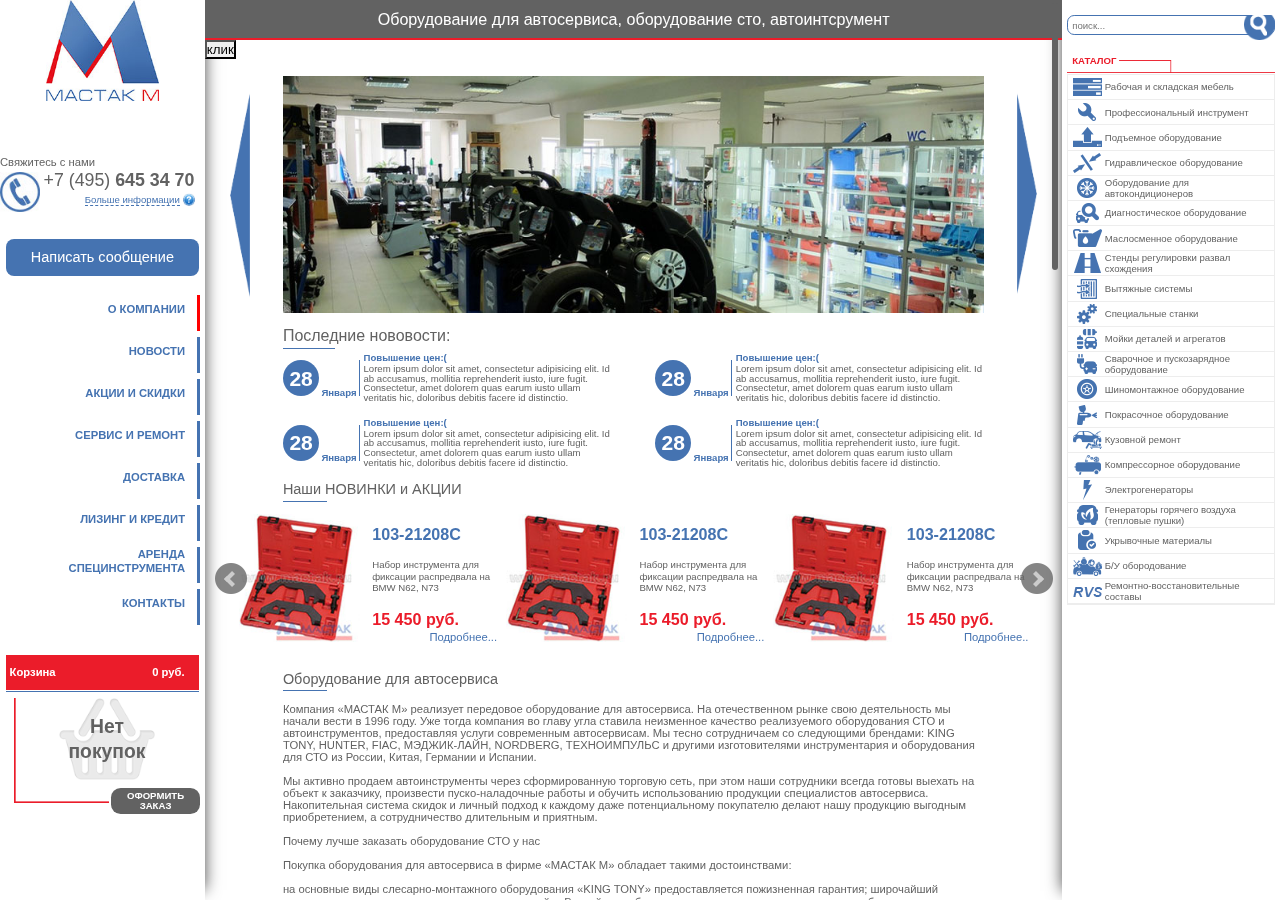
==== commit 78c023d3: "slider" ====
--- a/index.html
+++ b/index.html
@@ -210,6 +210,38 @@
 						<div class="clear"></div>
 					</div>
 				</div>
+				<div class="novelty-block clearfix">
+					<div class="nov-img">
+						<img src="images/novetly.jpg" height="164" width="155" alt="">
+					</div>
+					<div class="nov-text">
+						<div class="title">103-21208C</div>
+						<div class="nov-desc">
+							<div class="nov-cell">
+								Набор инструмента для фиксации распредвала на BMW N62, N73
+							</div>
+						</div>
+						<div class="price">15 450 руб.</div>
+						<a href="#" class="more">Подробнее...</a>
+						<div class="clear"></div>
+					</div>
+				</div>
+				<div class="novelty-block clearfix">
+					<div class="nov-img">
+						<img src="images/novetly.jpg" height="164" width="155" alt="">
+					</div>
+					<div class="nov-text">
+						<div class="title">103-21208C</div>
+						<div class="nov-desc">
+							<div class="nov-cell">
+								Набор инструмента для фиксации распредвала на BMW N62, N73
+							</div>
+						</div>
+						<div class="price">15 450 руб.</div>
+						<a href="#" class="more">Подробнее...</a>
+						<div class="clear"></div>
+					</div>
+				</div>
 			</div>
 		</div><!-- novelty -->
 
@@ -273,7 +305,7 @@
 					<li>
 						<a href="#">
 							<div class="cat-icon">
-								<span class="cat-1"></span>
+								<span class="cat-1" style="background-image: url(images/icons/1.png)"></span>
 							</div>
 							<span class="text">Рабочая и складская мебель</span>
 						</a>
@@ -460,6 +492,13 @@
 	  pager: false
 
 	});
+	$('.novelty-wrapp').bxSlider({
+	    minSlides: 3,
+	    pager:false,
+	    maxSlides: 3,
+	    moveSlides: 1
+  });
+
   $(document).ready(function(){
   		$('.center-content').rollbar({zIndex:80,autoHide: true});
   		$('.rollbar').rollbar({zIndex:80});
--- a/css/main.css
+++ b/css/main.css
@@ -188,12 +188,17 @@
   -webkit-border-radius: 12px;
   -moz-border-radius: 12px;
   border-radius: 12px;
-  padding-top: 3px;
-  line-height: 13px;
+  outline: 0;
+  border:0;
+  white-space: pre-wrap;
   position: absolute;
   right: 0;
   bottom: -14px;
 }
+   .get-order.active{
+      background: #31EA29;
+      cursor: pointer;
+   }
 .text-basket {
   width: 119px;
   height: 102px;
@@ -342,15 +347,13 @@
     margin: auto;
     width: 30px;
     height: 20px;
+    background-repeat: no-repeat;
   }
   .cat-list > ul > li:hover > a .cat-icon span, 
   .cat-list > ul > li.active > a a .cat-icon span{
     background-position: 100%;
   }
 
-  .cat-1{
-    background: url(../images/icons/1.png)no-repeat;
-  }
   .cat-2{
     background: url(../images/icons/2.png)no-repeat;
   }
@@ -561,17 +564,17 @@
 }
 .novelty-block {
   float: left;
-  width: 320px;
-  margin-left: 25px;
+  width: 320px !important;
+  margin-right: 10px;
 }
 .nov-img {
   float: left;
   width: 150px;
 }
 .nov-text {
-  width: 170px;
+  width: 150px;
   padding-top: 15px;
-  padding-left: 15px;
+  text-align: left;
   float: left;
 }
 .nov-text .title {
@@ -798,6 +801,7 @@
 .filter {
   border-bottom: 1px solid #4573b1;
   padding-left: 80px;
+  padding-bottom: 25px;
   position: relative;
 }
 .filter td {
@@ -990,10 +994,12 @@
 .detail .after-info {
   border-bottom: 1px solid #4573b1;
 }
+.top-title{
+  border-bottom: 1px solid #4573b1;
+}
+
 .detail .cod,
 .detail .price {
-  border-bottom: 1px solid #4573b1;
-  height: 43px;
 }
 .detail .col-33 {
   float: left;
@@ -1542,4 +1548,90 @@
 
 .textarea-block{
    display: none;
+}
+
+
+.basket-active{
+  width: 100% !important;;
+  background-position: 50%;
+}
+
+  .basket-active table{
+    width: 100%;
+    font-size: 14px;
+    line-height: 1.5;
+  }
+  .basket-active table .name{
+      color: #5781b9;
+      text-decoration: underline;
+  }
+   .basket-active table .name:hover{
+      text-decoration: none;
+   }
+  .basket-active table .price-total{
+      color: #db0703; 
+  }
+  .basket-active table td:first-child{
+      width: 65%;
+      text-align: left;
+      padding-left: 15px;
+  }
+  .basket-active table td:last-child{
+      width: 35%;
+      text-align: right;
+  }
+       
+
+.filter-container .name{
+  float: left;
+  width: 180px;
+  font-family: Arial,sans-serif;
+  font-size: 18px;
+  font-weight: bold;
+  color: #626262;
+  padding-top: 25px;
+}
+.properties{
+  float: left;
+  width: 750px;
+}
+.filter .radio{
+  float: left;
+  width: 25%;
+}
+
+.novelty .bx-wrapper{
+  width: 975px;
+}
+.novelty .bx-viewport{
+  height: 190px !important;
+}
+
+.novelty  .bx-wrapper .bx-prev {
+  left: -30px;
+  background: url('../images/controls.png') no-repeat 0 -32px;
+}
+.novelty .bx-wrapper .bx-prev:hover{
+  background-position: 0 0;
+}
+.novelty  .bx-wrapper .bx-next {
+  right: -30px;
+  background: url('../images/controls.png') no-repeat -43px -32px;
+}
+.novelty .bx-wrapper .bx-next:hover {
+  background-position: -43px 0;
+}
+.novelty .bx-wrapper .bx-controls-direction a {
+  position: absolute;
+  top: 50%;
+  margin-top: -16px;
+  outline: 0;
+  width: 32px;
+  height: 32px;
+  text-indent: -9999px;
+  z-index: 9999;
+}
+
+.novelty .h3{
+  padding-left: 80px;
 }--- a/css/media(1600).css
+++ b/css/media(1600).css
@@ -459,6 +459,17 @@
   .filter td {
     width: 11.7vw;
   }
+  .filter-container .name{
+    width: 11.4vw;
+    font-size: 1.13vw;
+  }
+  .filter .radio{
+    width: 33.3%;
+  }
+  .properties{
+    width: 47.4vw;
+  }
+
   .filter .clas {
     font-size: 1.13vw;
   }
@@ -563,10 +574,7 @@
    .icon-detail{
       padding: 1.26vw;
    }
-   .cod,
-   .price{
-      height: 2.72vw;
-   }
+ 
    .detail .col-33{
       font-size: 0.75vw;
    }
@@ -913,5 +921,31 @@
    margin-left: 3.48vw;
    width: 23.4vw;
 }
-}
-
+
+   .basket-active table{
+      font-size: 0.88vw;
+   }
+
+.novelty .bx-wrapper{
+  width: 61.7vw;
+}
+.novelty .bx-viewport{
+  height: 12.02vw !important;
+}
+.novelty  .bx-wrapper .bx-prev{
+   left: -1.89vw;
+}
+.novelty  .bx-wrapper .bx-next{
+   right: -1.89vw;
+}
+.novelty-block{
+   width: 20.25vw !important;
+   margin-left: 0;
+   margin-right: 0.63vw;
+}
+.novelty .h3{
+  padding-left: 5.06vw;
+}
+
+}
+
--- a/css/media(1000).css
+++ b/css/media(1000).css
@@ -168,6 +168,14 @@
 	  .cat-list > ul > li.active{
 	    padding-bottom: 12.5px;
 	  }
+
+	  .properties{
+		   width: 474px;
+		 }
+		  .filter-container .name{
+		    width: 114px;
+		    font-size: 11px;
+		  }
 
 		.cat-list .cat-icon{
 			width: 28.5px;
@@ -593,10 +601,6 @@
    .icon-detail{
       padding: 12.5px;
    }
-   .cod,
-   .price{
-      height: 27px;
-   }
    .detail .col-33{
       font-size: 7.5px;
    }
@@ -932,7 +936,34 @@
    margin-left: 35px;
    width: 234px;
 }
-}
-
-
-
+ .basket-active table{
+      font-size: 9px;
+   }
+
+
+.novelty .bx-wrapper{
+  width: 617px;
+}
+.novelty .bx-viewport{
+  height: 120px !important;
+}
+.novelty  .bx-wrapper .bx-prev{
+   left: -19px;
+}
+.novelty  .bx-wrapper .bx-next{
+   right: -19px;
+}
+.novelty-block{
+   width: 202px !important;
+   margin-left: 0;
+   margin-right: 6px;
+}
+.novelty .h3{
+  padding-left: 50px;
+}
+
+
+}
+
+
+
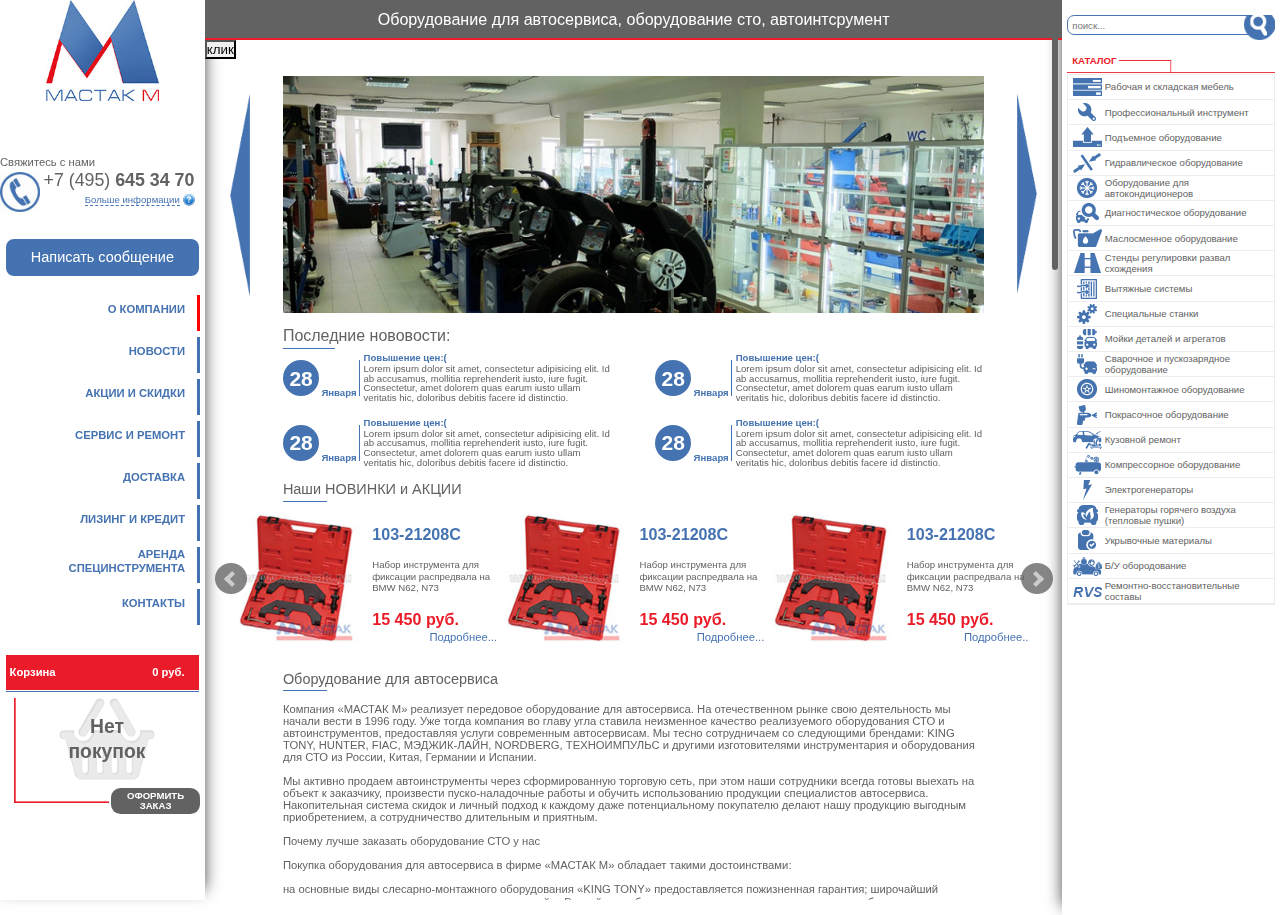
==== commit 3704ef2a: "add modal" ====
--- a/index.html
+++ b/index.html
@@ -35,7 +35,7 @@
 				</div>
 				<div class="phone-text">
 					<div>+7 (495) <b>645 34 70</b></div>
-					<a href="#">
+					<a class="more-link">
 						<span>Больше информации</span>
 						<img src="images/ques.png" height="16" width="15" alt="">
 					</a>
@@ -480,14 +480,53 @@
 	</aside>
 </div>
 
+<div class="form-mask"></div>
+<div class="more-info-modal">
+	<div class="modal-content">
+		<a class="close-modal">
+			<img src="images/close-modal.png" height="40" width="40" alt="">
+		</a>
+		<div class="more-list-block clearfix">
+			<div class="left-block">
+				<p>Телефоны</p>
+				<p>Info<span>@</span>mactak-m.ru</p>
+			</div>
+			<div class="right-block">
+				<p>+ 7 (495) <b>645-34-70</b></p>
+				<p>+ 7 (495) <b>789-28-27</b></p>
+				<p>+ 7 (495) <b>509-77-69</b></p>
+			</div>
+		</div>
+		<div class="more-list-block clearfix">
+			<div class="left-block">
+				<p>График работы:</p>
+			</div>
+			<div class="right-block">
+				<p><b>Пн-Пт&nbsp; с 09 до 19 часов</b></p>
+				<p><b>Суб. &nbsp; &nbsp;с 10 до 14 часов</b></p>
+			</div>
+		</div>
+		<div class="more-list-block clearfix">
+			<div class="left-block">
+				<p>Адрес магазина:</p>
+				<a href="#">Посмотреть на карте</a>
+			</div>
+			<div class="right-block">
+				<p>1ый км. МКАД <br> (Пересеченье МКАД <br>и ш. Энтузиастов)</p>
+			</div>
+		</div>
+	</div>
+</div>
+
+
+
+
 
 <script src="js/jquery.js"></script>
 <script src="js/jquery.bxslider.min.js"></script>
 <script src="js/jquery.mousewheel.js"></script>
 <script src="js/jquery.rollbar.min.js"></script>
 <script>
-
-
 	$('.bx-slider').bxSlider({
 	  pager: false
 
@@ -504,9 +543,7 @@
   		$('.rollbar').rollbar({zIndex:80});
  
   });
-
-
-
 </script>
+<script src="js/script.js"></script>
 </body>
 </html>--- a/css/main.css
+++ b/css/main.css
@@ -942,6 +942,9 @@
 .add-basket {
   margin-top: 40px;
 }
+  .add-basket a{
+    cursor: pointer;
+  }
 .after-info {
   padding: 20px 0;
   font-size: 12px;
@@ -1634,4 +1637,422 @@
 
 .novelty .h3{
   padding-left: 80px;
+}
+.checkbox input[type=checkbox] {
+   position: absolute;
+   left: -10000px;
+}
+.check {
+   background: url(../images/check.png)no-repeat 1px 6px;
+   padding-left: 25px;
+   cursor: pointer;
+   position: relative;
+   padding-top: 9px;
+}
+.check.active {
+   background: url(../images/check-a.png)no-repeat 1px 2px;
+}
+.order-actions-fiz{
+   margin-top: 130px;
+}
+.check{
+   color: #626262;
+   font-size: 14px;
+}
+   .check a{
+      text-decoration: underline;
+      color: #4573b1;
+   }
+
+.order-area-fiz{
+   background: url('../images/fiz.png') right no-repeat;
+   min-height: 500px;
+}
+.complete-text{
+   text-align: center;
+   padding-top: 60px;
+}
+   .complete-text header{
+      font-weight: bold;
+      font-size: 24px;
+      color: #4573b1;
+   }
+.number-order{
+   color: #eb1c2a;
+   text-decoration: underline;
+}
+   .number-order:hover{
+      text-decoration: none;
+   }
+.small-complete{
+   color: #626262;
+   font-size: 14px;
+   margin-top: 10px;
+}
+.back-catalog a{
+   display: block;
+   margin: auto;
+   height: 75px;
+   width: 235px;
+   text-align: center;
+   background: #4573b1;
+   color: #fffefe;
+   font-weight: bold;
+   font-size: 18px;
+   line-height: 75px;
+   text-transform: uppercase;
+   -webkit-border-radius: 10px;
+      -moz-border-radius: 10px;
+           border-radius: 10px;
+}
+.back-catalog{
+   margin-top: 30px;
+}
+.adress-area{
+   font-weight: bold;
+   font-size: 14px;
+   color: #4573b1;
+}
+   .adress-area a{
+      color: #626262;
+      font-weight: normal;
+      text-decoration: underline;
+   }
+.pay-card{
+   display: inline-block;
+}
+.pay-desc-other .pay-card:first-child{
+   margin-right: 75px;
+}
+.date-time{
+   float: left;
+   width: 60%;
+}
+.select{
+   color: #626262;
+   font-size: 14px;
+   display: inline-block;
+}
+.slct {
+   display: block;
+   border: 1px solid #4674b2;
+   background: #fff url(../images/arrow-date.png)no-repeat 100%;
+   padding-left: 5px;
+   width: 150px;
+   height: 20px;
+   color: #626262;
+   overflow: hidden;
+   white-space:nowrap;
+   text-overflow: ellipsis;
+   -o-text-overflow: ellipsis;   
+   text-align: left;
+}
+.drop {
+   margin: 0;
+   padding: 0;
+   width: 150px;
+   border: 1px solid #4674b2;
+   border-top: none;
+   display: none;
+   position: absolute;
+   background: #fff;
+}
+.drop li {
+   list-style: none;
+   border-top: 1px dotted #e8e8e8;
+   cursor: pointer;
+   text-align: left;
+   display: block;
+   padding: 4px 5px 4px 5px;
+}
+.drop li:hover {
+   background-color: #e8e8e8;
+}
+.content-date .left-block,
+.content-date .right-block{
+   float: left;
+   width: 50%;
+}
+.content-date .right-block{
+   text-align: center;
+}
+.choise-del{
+   display: inline-block;
+   text-align: left;
+   font-size: 12px;
+   color: #626262;
+   margin-top: 30px;
+}
+   .choise-del .title{
+      color: #626262;
+      font-size: 16px;
+      font-weight: bold;
+      margin-bottom: 5px;
+   }
+.adress-text{
+   float: left;
+   width: 40%;
+}
+.adress-text textarea{
+   width: 300px;
+   height: 105px;
+   resize:none;
+   -webkit-border-radius: 5px;
+   border-radius: 5px;
+   background-color: #fff;
+   border: 1px solid #5781b9;
+   outline: 0;
+   padding-left: 10px;
+   padding-top: 5px;
+   font-size: 14px;
+}
+   .adress-text p{
+      color: #626262;
+      font-size: 14px;
+      margin-bottom: 5px;
+   }
+      .adress-text p b{
+         font-weight: bold;
+      }
+.content-date{
+   margin-top: 15px;
+}
+.pay-card-radio{
+   cursor: pointer;
+   padding-bottom: 30px;
+   background:url(../images/radio-btn.png)no-repeat 50% 99%;
+}
+   .pay-card-radio.active{
+      background: url(../images/radio-btn-a.png)no-repeat 50% 99%;
+   }
+.date-time header img{
+   max-width: 100%;
+   height: auto;
+}
+.finish-status{
+   width: 800px;
+   margin: auto;
+}
+   .finish-status h4{
+      color: #4573b1;
+      font-size: 18px;
+      font-weight: bold;
+      margin-bottom: 30px;
+   }
+.finish-contact li{
+   color: #626262;
+   font-size: 18px;
+   line-height: 1.2;
+   margin-bottom: 3px;
+   padding-left: 70px;
+}
+   .finish-contact li b{
+      font-weight: bold;
+   }
+.finish-contact,
+.finish-del{
+   margin-bottom: 30px;
+}
+
+.finish-del p{
+   color: #626262;
+   font-size: 18px;
+   padding-left: 70px;
+}
+.finish-del p a{
+   color: #4573b1;
+   text-decoration: underline;
+}
+.pay-card p{
+   font-size: 14px;
+   margin-top: 5px;
+   color: #4573b1;
+   font-weight: bold;
+}
+.pay-card{
+   margin-left: 70px;
+}
+.form_mask{
+  position: fixed;
+  width: 100%;
+  height: 100%;
+  left: 0;
+  top: 0;
+  bottom: 0;
+  z-index: 100;
+  background: rgba(0,0,0,0.7);
+  opacity: 0;
+  visibility: hidden;
+  -webkit-transition: all 0.3s ease-in-out;
+  -o-transition: all 0.3s ease-in-out;
+  transition: all 0.3s ease-in-out;
+}
+  .form_mask.visible,
+  .modal.visible{
+    opacity: 1;
+    visibility: visible;
+  }
+
+.modal{
+  position: fixed;
+  top: 50%;
+  left: 50%;
+  width: 400px;
+  height: 200px;
+  padding: 15px;
+  z-index: 101;
+  background-color: #fff;
+  margin-top: -100px;
+  margin-left: -200px;
+  opacity: 0;
+  visibility: hidden;
+  -webkit-transition: all 0.3s ease-in-out;
+  -o-transition: all 0.3s ease-in-out;
+  transition: all 0.3s ease-in-out;
+}
+.serchresults_item_table{
+  font-size: 12px;
+  width: 100%;
+}
+.serchresults_item_table thead {
+    background: #ccc;
+    font-style: italic;
+}
+.serchresults_item_table td {
+    padding: 5px 0 2px;
+    text-align: center;
+}
+.serchresults_item_table tr {
+    border-width: 1px 0 1px 0;
+    border-style: solid;
+    border-color: #959595;
+}
+.serchresults_item_table tbody tr {
+    background: #efefef;
+}
+.serchresults_item_table tbody tr:nth-child(odd) {
+    background: #fff;
+}
+.closed{
+  position: absolute;
+  right: 10px;
+  top: 10px;
+  z-index: 2;
+  cursor: pointer;
+}
+.offers{
+  margin-top: 35px;
+}
+.offers-block{
+  overflow: hidden;
+  height: 130px;
+  overflow-y: auto;
+}
+.form-mask{
+  position: fixed;
+  z-index: 10000;
+  width: 100%;
+  height: 100%;
+  left: 0;
+  top: 0;
+  bottom: 0;
+  right: 0;
+  background: rgba(0,0,0,0.34);
+  display: none;
+}
+.more-info-modal{
+  position: fixed;
+  z-index: 10001;
+  width: 695px;
+  height: 395px;
+  left: 50%;
+  margin-left: -347.5px;
+  top: 50%;
+  margin-top: -197.5px;
+  background-color: #fff;
+  border: 5px solid #4573b1;
+  -webkit-border-radius: 10px;
+  border-radius: 10px; 
+  opacity: 0;
+  visibility: hidden;
+  font-family: Arial,sans-serif;
+  -webkit-transition: all 0.4s ease-in-out;
+  -o-transition: all 0.4s ease-in-out;
+  transition: all 0.4s ease-in-out;
+  -webkit-transform: scale(0.5);
+  -ms-transform: scale(0.5);
+  -o-transform: scale(0.5);
+  transform: scale(0.5);
+}
+.more-info-modal.active{
+  opacity: 1;
+  visibility: visible;
+  -webkit-transform: scale(1);
+  -ms-transform: scale(1);
+  -o-transform: scale(1);
+  transform: scale(1);
+}
+.close-modal{
+  position: absolute;
+  z-index: 2;
+  cursor: pointer;
+  right: -20px;
+  top: -20px;
+}
+.more-list-block{
+  padding: 20px;
+}
+.more-list-block:after{
+  content: "";
+  display: block;
+  width: 559px;
+  height: 1px;
+  background: url(../images/line.png)no-repeat;
+  margin: auto;
+  position: relative;
+  top: 20px;
+}
+.more-list-block:last-child:after{
+  content: none;
+}
+.more-list-block .left-block{
+  float: left;
+  width: 50%;
+  color: #4573b1;
+  font-weight: bold;
+  font-size: 24px;
+}
+  .more-list-block .left-block span{
+    color: #eb1c2a;
+  }
+.more-list-block .right-block{
+  float: left;
+  width: 50%;
+  text-align: right;
+  color: #626262;
+  font-size: 24px;
+}
+.more-list-block .right-block b{
+  font-weight: bold;
+}
+.more-list-block .right-block p{
+  margin-bottom: 7px;
+}
+.more-list-block .left-block p:first-child{
+  margin-bottom: 35px;
+}
+.more-list-block .left-block a{
+  font-size: 18px;
+  color: #4573b1;
+  text-decoration: none;
+  border-bottom: 1px dashed #4573b1;
+  font-family: "Arial Narrow", sans-serif;
+}
+.more-link{
+  cursor: pointer;
+  -webkit-user-select: none;
+  -moz-user-select: none;
+  -ms-user-select: none;
+  -o-user-select: none;
+  user-select: none;
 }--- a/css/media(1600).css
+++ b/css/media(1600).css
@@ -947,5 +947,62 @@
   padding-left: 5.06vw;
 }
 
-}
-
+
+.order-actions-fiz{
+  margin-top: 8.22vw;
+}
+
+
+.complete-text{
+   padding-top: 3.79vw;
+}
+   .complete-text header{
+      font-size: 1.5vw;
+   }
+
+.small-complete{
+   font-size: 0.88vw;
+   margin-top: 0.63vw;
+}
+
+.back-catalog a{
+   height: 4.74vw;
+   width: 14.87vw;
+   font-size: 1.13vw;
+   line-height: 4.74vw;
+}
+.back-catalog{
+   margin-top: 1.89vw;
+}
+.adress-text textarea{
+  width: 18.9vw;
+  height: 6.6vw;
+}
+.finish-status{
+  width: 50.6vw;
+}
+
+.finish-status h4{
+  font-size: 1.13vw;
+  margin-bottom: 1.89vw;
+}
+.finish-contact li{
+  padding-left: 4.43vw;
+  font-size: 1.13vw;
+}
+.finish-contact,
+.finish-del{
+   margin-bottom: 1.89vw;
+}
+.finish-del p{
+  font-size: 1.13vw;
+  padding-left: 4.43vw;
+}
+.pay-card{
+  margin-left: 4.43vw;
+}
+.pay-card p{
+  font-size: 0.88vw;
+}
+}
+
--- a/css/media(1000).css
+++ b/css/media(1000).css
@@ -961,9 +961,68 @@
 .novelty .h3{
   padding-left: 50px;
 }
-
-
-}
-
-
-
+.order-actions-fiz{
+  margin-top: 80px;
+}
+.complete-text{
+   padding-top: 38px;
+}
+   .complete-text header{
+      font-size: 15px;
+   }
+
+.small-complete{
+   font-size: 9px;
+   margin-top: 6px;
+}
+
+.back-catalog a{
+   height: 47.5px;
+   width: 148px;
+   font-size: 11px;
+   line-height: 47.5px;
+}
+.back-catalog{
+   margin-top: 19px;
+}
+
+.adress-text textarea{
+  width: 189px;
+  height: 66px;
+}
+.adress-text p{
+	font-size: 12px;
+}
+.adress-text{
+	padding-left: 20px;
+}
+.finish-status{
+  width: 506px;
+}
+
+.finish-status h4{
+  font-size: 11px;
+  margin-bottom: 19px;
+}
+.finish-contact li{
+  padding-left: 44px;
+  font-size: 11px;
+}
+.finish-contact,
+.finish-del{
+   margin-bottom: 19px;
+}
+.finish-del p{
+  font-size: 11px;
+  padding-left: 44px;
+}
+.pay-card{
+  margin-left: 44px;
+}
+.pay-card p{
+  font-size: 9px;
+}
+}
+
+
+
